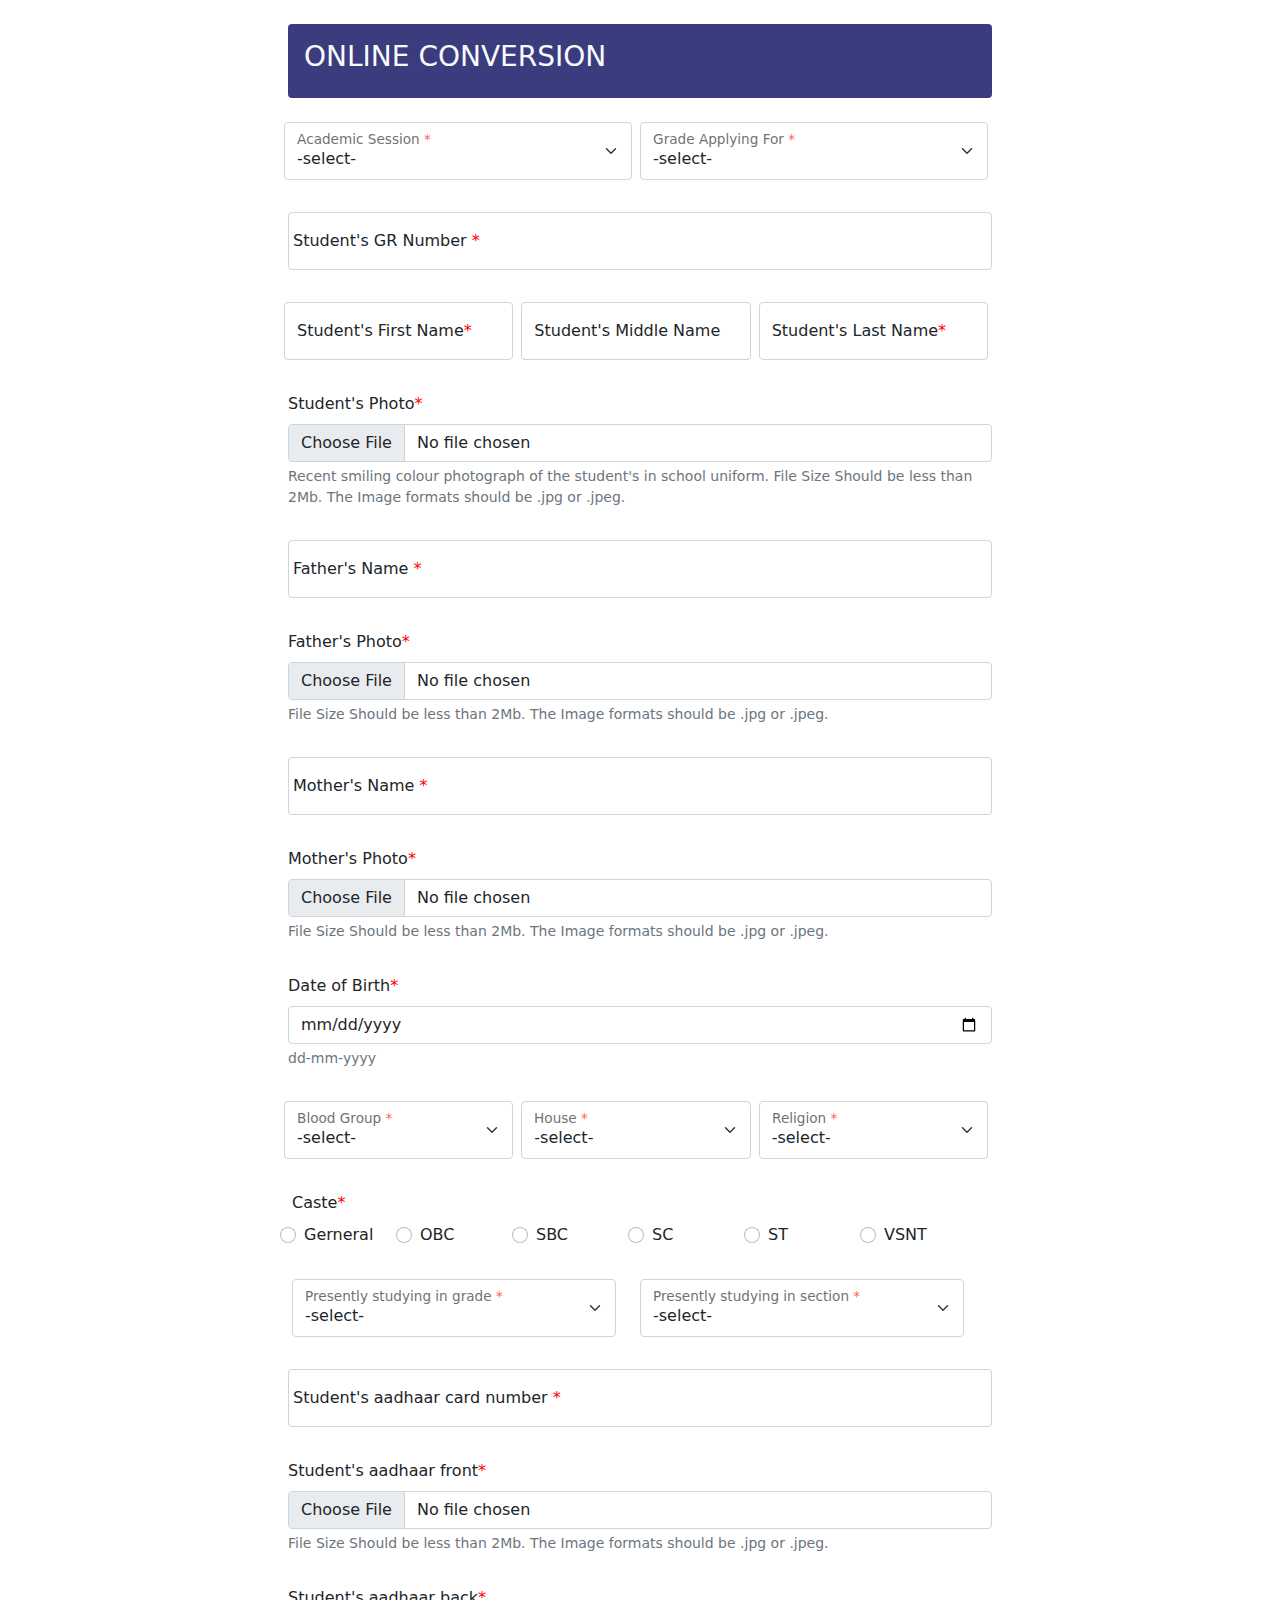
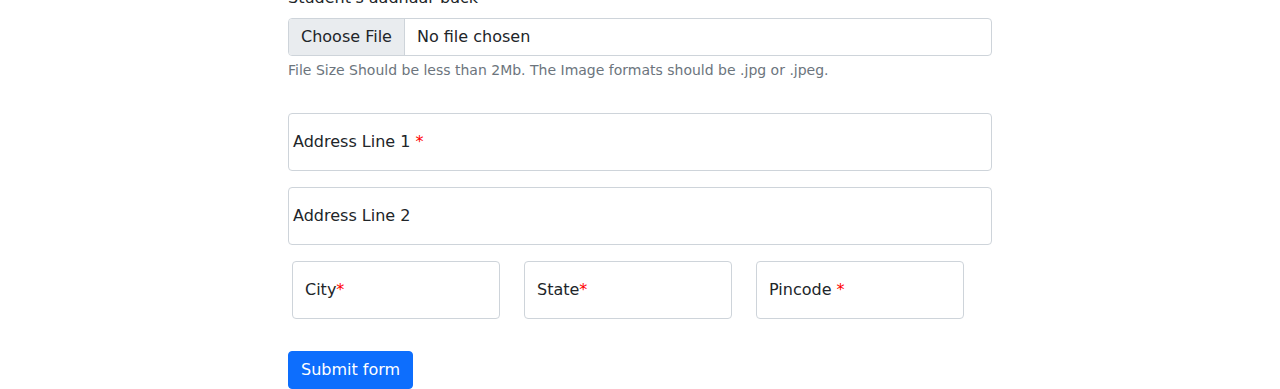
==== index.html @ 48371d83 "Update index.html" ====
<!DOCTYPE html>
<html lang="en">
  <head>
    <meta charset="UTF-8" />
    <meta http-equiv="X-UA-Compatible" content="IE=edge" />
    <meta name="viewport" content="width=device-width, initial-scale=1.0" />
    <link href="./css/bootstrap.min.css" rel="stylesheet" />
    <link href="./css/root.css" rel="stylesheet" />
    <link href="./css/conversion.css" rel="stylesheet" />

    <title>Conversion Form</title>
  </head>
  <body>
    
      <div class="container">
<div class="mx-auto px-5" style="width: 800px">
        <div
          class="p-3 my-4 rounded text-light"
          style="background-color: var(--bs-primary)"
        >
          <h3>ONLINE CONVERSION</h3>
        </div>

        <form class="row g-3 needs-validation" novalidate>
          <div class="row g-2">
            <div class="col-md">
              <div class="form-floating mb-3">
                <select class="form-select" id="floatingSelect" required>
                  <option selected disabled value="">-select-</option>
                  <option value="2022-2023">2022-2023</option>
                  <option value="2021-2022">2021-2022</option>
                </select>
                <div class="invalid-feedback">Please select a session</div>
                <label for="floatingSelect"
                  >Academic Session <span class="required">*</span></label
                >
              </div>
            </div>

            <div class="col-md">
              <div class="form-floating mb-3">
                <select class="form-select" id="floatingSelect" required>
                  <option selected disabled value="">-select-</option>
                  <option value="2nd">2nd</option>
                  <option value="3rd">3rd</option>
                  <option value="4th">4th</option>
                  <option value="5th">5th</option>
                  <option value="6th">6th</option>
                  <option value="7th">7th</option>
                  <option value="8th">8th</option>
                  <option value="9th">9th</option>
                  <option value="10th">10th</option>
                  <option value="12th">12th</option>
                </select>
                <div class="invalid-feedback">Please select a grade</div>
                <label for="floatingSelect"
                  >Grade Applying For <span class="required">*</span></label
                >
              </div>
            </div>
          </div>

          <div class="form-floating mb-3">
            <input
              type="text"
              class="form-control"
              id="floatingInput"
              placeholder="1234"
              pattern="[0-9]+"
              minlength="4"
              maxlength="6"
              required
            />
            <div class="invalid-feedback">Please enter a GR no.</div>
            <label for="floatingInput"
              >Student's GR Number <span class="required">*</span></label
            >
          </div>

          <div class="row g-2">
            <div class="col-md">
              <div class="form-floating mb-3">
                <input
                  type="text"
                  class="form-control"
                  id="floatingInput"
                  placeholder="First Name"
                  pattern="[a-zA-Z]+"
                  minlength="3"
                  maxlength="20"
                  required
                />
                <label class="" for="floatingInput"
                  >Student's First Name<span class="required">*</span></label
                >
              </div>
            </div>
            <div class="col-md">
              <div class="form-floating mb-3">
                <input
                  type="text"
                  class="form-control"
                  id="floatingInput"
                  placeholder="Middle Name"
                />
                <label for="floatingInput">Student's Middle Name</label>
              </div>
            </div>
            <div class="col-md">
              <div class="form-floating mb-3">
                <input
                  type="text"
                  class="form-control"
                  id="floatingInput"
                  placeholder="Last Name"
                  pattern="[a-zA-Z]+"
                  minlength="3"
                  maxlength="20"
                  required
                />
                <label for="floatingInput"
                  >Student's Last Name<span class="required">*</span></label
                >
              </div>
            </div>
          </div>

          <div class="mb-3">
            <label for="formFile" class="form-label"
              >Student's Photo<span class="required">*</span></label
            >
            <input
              class="form-control"
              type="file"
              id="formFile"
              accept=".jpg,.png,.jpeg"
              required
            />
            <div class="form-text">
              Recent smiling colour photograph of the student's in school
              uniform. File Size Should be less than 2Mb. The Image formats
              should be .jpg or .jpeg.
            </div>
          </div>

          <div class="form-floating mb-3">
            <input
              type="text"
              class="form-control"
              id="floatingInput"
              placeholder="text"
              pattern="[a-zA-Z]+"
              minlength="3"
              maxlength="50"
              required
            />
            <label for="floatingInput"
              >Father's Name <span class="required">*</span></label
            >
          </div>

          <div class="mb-3">
            <label for="formFile" class="form-label"
              >Father's Photo<span class="required">*</span></label
            >
            <input
              class="form-control"
              type="file"
              id="formFile"
              accept=".jpg,.png,.jpeg"
              required
            />
            <div class="form-text">
              File Size Should be less than 2Mb. The Image formats should be
              .jpg or .jpeg.
            </div>
          </div>

          <div class="form-floating mb-3">
            <input
              type="text"
              class="form-control"
              id="floatingInput"
              placeholder="text"
              pattern="[a-zA-Z]+"
              minlength="3"
              maxlength="50"
              required
            />
            <label for="floatingInput"
              >Mother's Name <span class="required">*</span></label
            >
          </div>

          <div class="mb-3">
            <label for="formFile" class="form-label"
              >Mother's Photo<span class="required">*</span></label
            >
            <input
              class="form-control"
              type="file"
              id="formFile"
              accept=".jpg,.png,.jpeg"
              required
            />
            <div class="form-text">
              File Size Should be less than 2Mb. The Image formats should be
              .jpg or .jpeg.
            </div>
          </div>

          <div class="mb-3">
            <label for="dateofbirth" class="form-label"
              >Date of Birth<span class="required">*</span></label
            >
            <input
              class="form-control"
              type="date"
              id="dateofbirth"
              min="2003-01-01"
              max="2020-12-31"
              required
            />
            <div class="form-text">dd-mm-yyyy</div>
          </div>
          <div class="row g-2">
            <div class="col-md">
              <div class="form-floating mb-3">
                <select class="form-select" id="floatingSelect" required>
                  <option selected disabled value="">-select-</option>
                  <option value="A+">A+</option>
                  <option value="B+">B+</option>
                  <option value="A-">A-</option>
                  <option value="B-">B-</option>
                  <option value="AB+">AB+</option>
                  <option value="AB-">AB-</option>
                  <option value="ABO">ABO</option>
                  <option value="O+">O+</option>
                  <option value="O-">O-</option>
                  <option value="Mumbai Blood Group">Mumbai Blood Group</option>
                  <option value="A1B+VE">A1B+VE</option>
                  <option value="A1+">A1+</option>
                  <option value="A1-">A1-</option>
                  <option value="A2B+VE">A2B+VE</option>
                  <option value="A2+">A2+</option>
                  <option value="AB">AB RH+</option>
                  <option value="RH+">O RH+</option>
                  <option value="ABO">AB</option>
                  <option value="ABO">A+VE</option>
                  <option value="ABO">A1B-VE</option>
                  <option value="ABO">B</option>
                  <option value="ABO">B+VE</option>
                  <option value="ABO">B-VE</option>
                  <option value="ABO">O+VE</option>
                </select>
                <div class="invalid-feedback">Please select a blood group</div>
                <label for="floatingSelect"
                  >Blood Group <span class="required">*</span></label
                >
              </div>
            </div>

            <div class="col-md">
              <div class="form-floating mb-3">
                <select class="form-select" id="floatingSelect" required>
                  <option selected disabled value="">-select-</option>
                  <option value="BHAIRAV (Yellow)">BHAIRAV (Yellow)</option>
                  <option value="HINDOL (Red)">HINDOL (Red)</option>
                  <option value="MALHAR (Green)">MALHAR (Green)</option>
                  <option value="MALKAUNS (Blue)">MALKAUNS (Blue)</option>
                </select>
                <div class="invalid-feedback">Please select a house</div>
                <label for="floatingSelect"
                  >House <span class="required">*</span></label
                >
              </div>
            </div>

            <div class="col-md">
              <div class="form-floating mb-3">
                <select class="form-select" id="floatingSelect" required>
                  <option selected disabled value="">-select-</option>
                  <option value="Hinduism">Hinduism</option>
                  <option value="Islam">Islam</option>
                  <option value="Christianity">Christianity</option>
                  <option value="Sikhism">Sikhism</option>
                  <option value="Buddhism">Buddhism</option>
                  <option value="Jainism">Jainism</option>
                  <option value="Others">Others</option>
                </select>
                <div class="invalid-feedback">Please select a religion</div>
                <label for="floatingSelect"
                  >Religion <span class="required">*</span></label
                >
              </div>
            </div>
          </div>

          <div class="row my-3">
            <label for="dateofbirth" class="form-label"
              >Caste<span class="required">*</span></label
            >
            <div class="col-md form-check mb-3">
              <input
                type="radio"
                class="form-check-input"
                id="validationFormCheck2"
                name="radio-stacked"
                required
              />
              <label class="form-check-label" for="validationFormCheck2"
                >Gerneral</label
              >
              <div class="invalid-feedback">Please select a caste</div>
            </div>
            <div class="col-md form-check">
              <input
                type="radio"
                class="form-check-input"
                id="validationFormCheck2"
                name="radio-stacked"
                required
              />
              <label class="form-check-label" for="validationFormCheck2"
                >OBC</label
              >
            </div>
            <div class="col-md form-check">
              <input
                type="radio"
                class="form-check-input"
                id="validationFormCheck2"
                name="radio-stacked"
                required
              />
              <label class="form-check-label" for="validationFormCheck2"
                >SBC</label
              >
            </div>
            <div class="col-md form-check">
              <input
                type="radio"
                class="form-check-input"
                id="validationFormCheck2"
                name="radio-stacked"
                required
              />
              <label class="form-check-label" for="validationFormCheck2"
                >SC</label
              >
            </div>
            <div class="col-md form-check">
              <input
                type="radio"
                class="form-check-input"
                id="validationFormCheck2"
                name="radio-stacked"
                required
              />
              <label class="form-check-label" for="validationFormCheck2"
                >ST</label
              >
            </div>
            <div class="col-md form-check">
              <input
                type="radio"
                class="form-check-input"
                id="validationFormCheck3"
                name="radio-stacked"
                required
              />
              <label class="form-check-label" for="validationFormCheck3"
                >VSNT</label
              >
            </div>
          </div>

          <div class="row">
            <div class="col-md">
              <div class="form-floating mb-3">
                <select class="form-select" id="floatingSelect" required>
                  <option selected disabled value="">-select-</option>
                  <option value="1st">1st</option>
                  <option value="2nd">2nd</option>
                  <option value="3rd">3rd</option>
                  <option value="4th">4th</option>
                  <option value="5th">5th</option>
                  <option value="6th">6th</option>
                  <option value="7th">7th</option>
                  <option value="8th">8th</option>
                  <option value="9th">9th</option>
                  <option value="11th">11th</option>
                </select>
                <div class="invalid-feedback">Please select a grade</div>
                <label for="floatingSelect"
                  >Presently studying in grade
                  <span class="required">*</span></label
                >
              </div>
            </div>

            <div class="col-md">
              <div class="form-floating mb-3">
                <select class="form-select" id="floatingSelect" required>
                  <option selected disabled value="">-select-</option>
                  <option value="A">A</option>
                  <option value="B">B</option>
                  <option value="C">C</option>
                  <option value="D">D</option>
                </select>
                <div class="invalid-feedback">Please select a section</div>
                <label for="floatingSelect"
                  >Presently studying in section
                  <span class="required">*</span></label
                >
              </div>
            </div>
          </div>

          <div class="form-floating mb-3">
            <input
              type="text"
              class="form-control"
              id="floatingInput"
              placeholder="1234"
              pattern="[0-9]+"
              minlength="12"
              maxlength="12"
              required
            />
            <div class="invalid-feedback">Please enter a aadhaar card no.</div>
            <label for="floatingInput"
              >Student's aadhaar card number
              <span class="required">*</span></label
            >
          </div>

          <div class="mb-3">
            <label for="formFile" class="form-label"
              >Student's aadhaar front<span class="required">*</span></label
            >
            <input
              class="form-control"
              type="file"
              id="formFile"
              accept=".jpg,.png,.jpeg"
              required
            />
            <div class="form-text">
              File Size Should be less than 2Mb. The Image formats should be
              .jpg or .jpeg.
            </div>
          </div>

          <div class="mb-3">
            <label for="formFile" class="form-label"
              >Student's aadhaar back<span class="required">*</span></label
            >
            <input
              class="form-control"
              type="file"
              id="formFile"
              accept=".jpg,.png,.jpeg"
              required
            />
            <div class="form-text">
              File Size Should be less than 2Mb. The Image formats should be
              .jpg or .jpeg.
            </div>
          </div>

          <div class="form-floating">
            <input
              type="text"
              class="form-control"
              id="floatingInput"
              placeholder="1234"
              required
            />
            <div class="invalid-feedback">Enter Address Line 1</div>
            <label for="floatingInput"
              >Address Line 1 <span class="required">*</span></label
            >
          </div>

          <div class="form-floating mb-3">
            <input
              type="text"
              class="form-control"
              id="floatingInput"
              placeholder="1234"
            />
            <label for="floatingInput">Address Line 2</label>
          </div>

          <div class="row">
            <div class="col-md">
              <div class="form-floating">
                <input
                  type="text"
                  class="form-control"
                  id="floatingInput"
                  placeholder="1234"
                  required
                />
                <div class="invalid-feedback">Please enter city name</div>
                <label for="floatingInput"
                  >City<span class="required">*</span></label
                >
              </div>
            </div>
            <div class="col-md">
              <div class="form-floating">
                <input
                  type="text"
                  class="form-control"
                  id="floatingInput"
                  placeholder="1234"
                  required
                />
                <div class="invalid-feedback">Select a State</div>
                <label for="floatingInput"
                  >State<span class="required">*</span></label
                >
              </div>
            </div>
            <div class="col-md">
              <div class="form-floating mb-3">
                <input
                  type="text"
                  class="form-control"
                  id="floatingInput"
                  placeholder="1234"
                  pattern="[0-9]+"
                  minlength="5"
                  maxlength="5"
                  required
                />
                <div class="invalid-feedback">Please enter pincode</div>
                <label for="floatingInput"
                  >Pincode <span class="required">*</span></label
                >
              </div>
            </div>
          </div>

          <div class="col-12">
            <button class="btn btn-primary" type="submit">Submit form</button>
          </div>
        </form>

        <!-- End Container -->
      </div>
    </div>
    <script src="js/bootstrap.bundle.min.js"></script>
    <script src="js/validate.js"></script>
  </body>
</html>
---- css/root.css ----
:root {
  --bs-primary: #3b3c7e;
  --bs-text: #3b3b3b;
  --bs-secondary: #6c757d;
  --bs-success: #198754;
  --bs-info: #0dcaf0;
  --bs-warning: #ffc107;
  --bs-danger: #dc3545;
  --bs-light: #f8f9fa;
  --bs-dark: #212529;
  --bs-font-sans-serif: system-ui, -apple-system, 'Segoe UI', Roboto,
    'Helvetica Neue', Arial, 'Noto Sans', 'Liberation Sans', sans-serif,
    'Apple Color Emoji', 'Segoe UI Emoji', 'Segoe UI Symbol', 'Noto Color Emoji';
  --bs-font-monospace: SFMono-Regular, Menlo, Monaco, Consolas,
    'Liberation Mono', 'Courier New', monospace;
  --bs-gradient: linear-gradient(
    180deg,
    rgba(255, 255, 255, 0.15),
    rgba(255, 255, 255, 0)
  );
}
---- css/conversion.css ----
h1 {
  color: var(--bs-text);
}

.required {
  color: #ff0000;
}
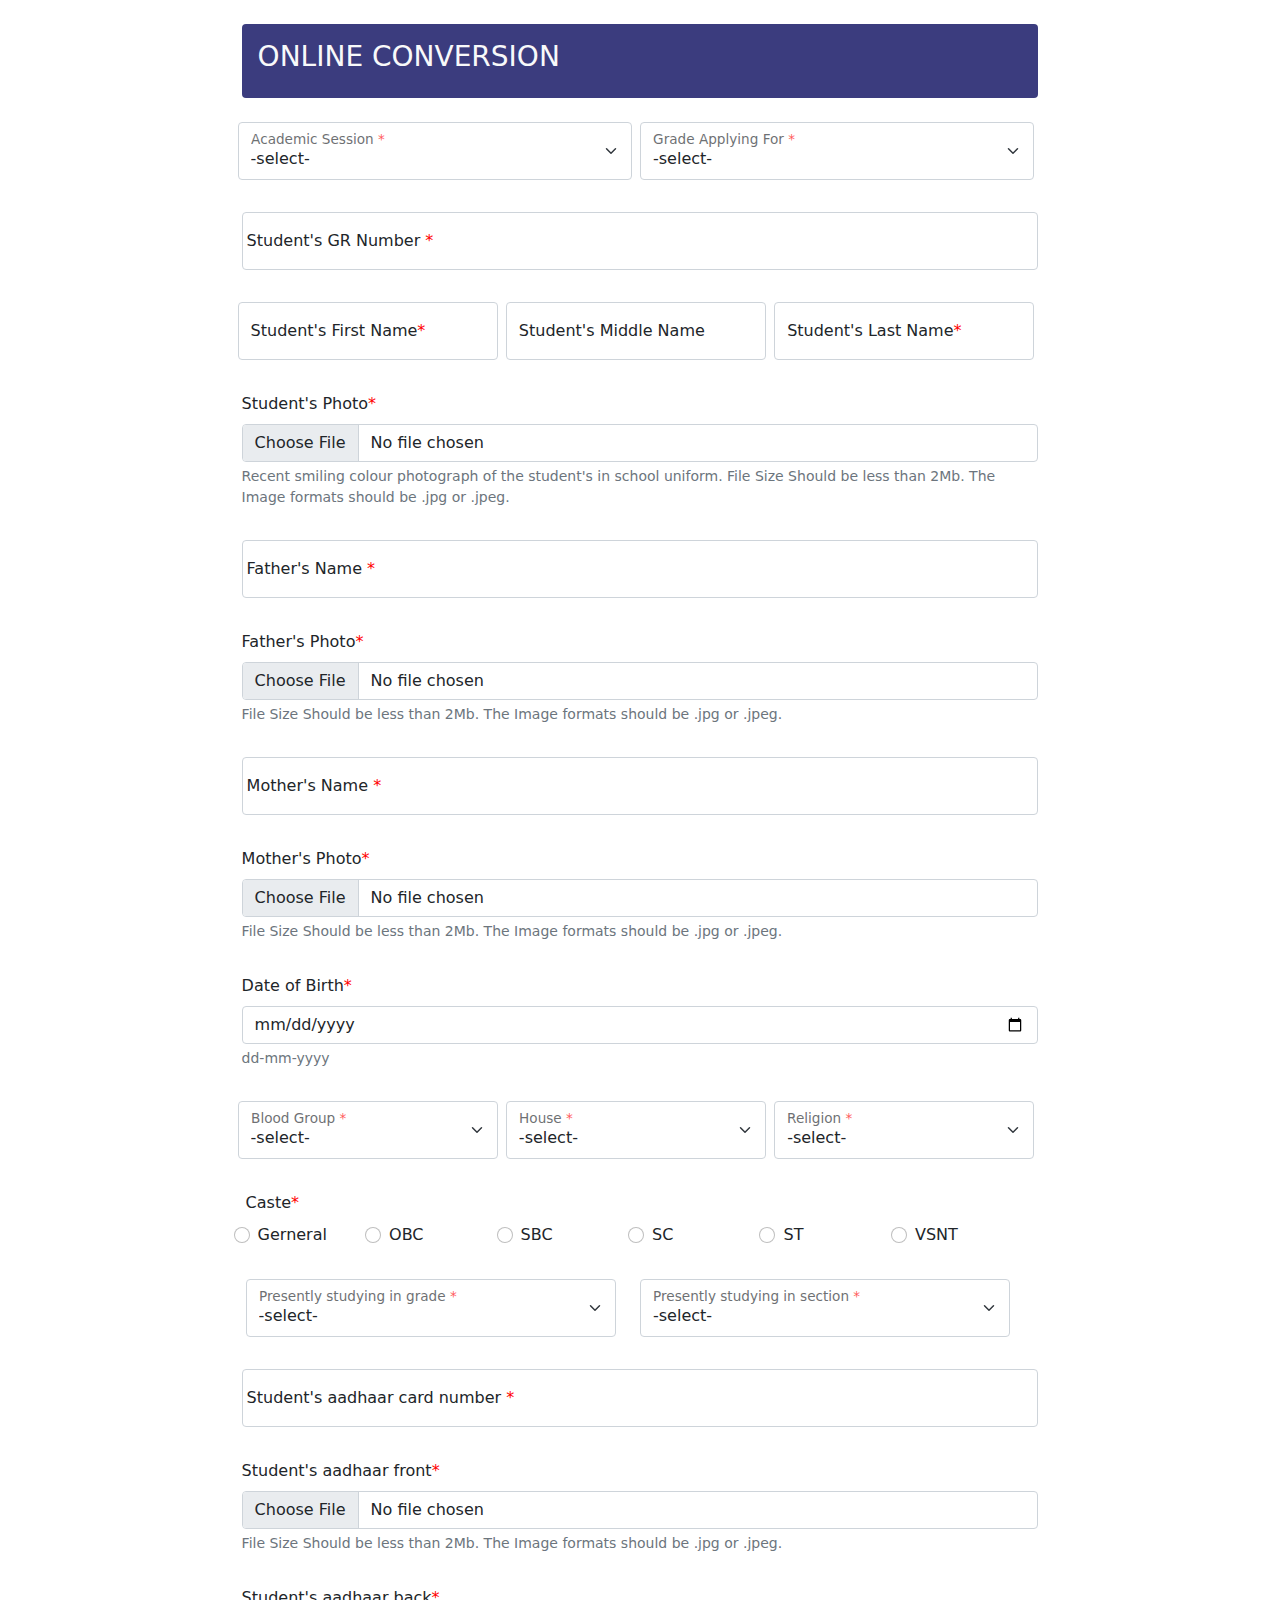
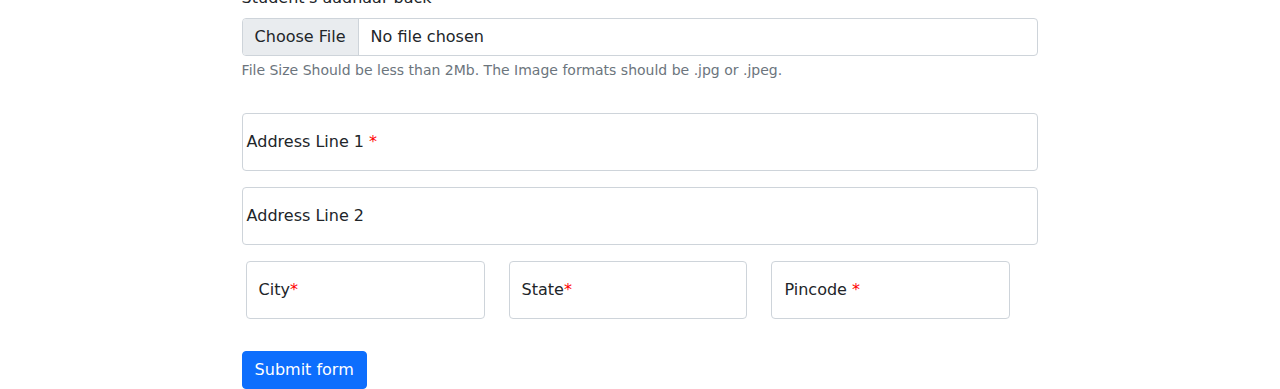
==== commit e084fc3e: "Update index.html" ====
--- a/index.html
+++ b/index.html
@@ -13,7 +13,7 @@
   <body>
     
       <div class="container">
-<div class="mx-auto px-5" style="width: 800px">
+<div class="mx-auto px-5" style="width: 80%">
         <div
           class="p-3 my-4 rounded text-light"
           style="background-color: var(--bs-primary)"
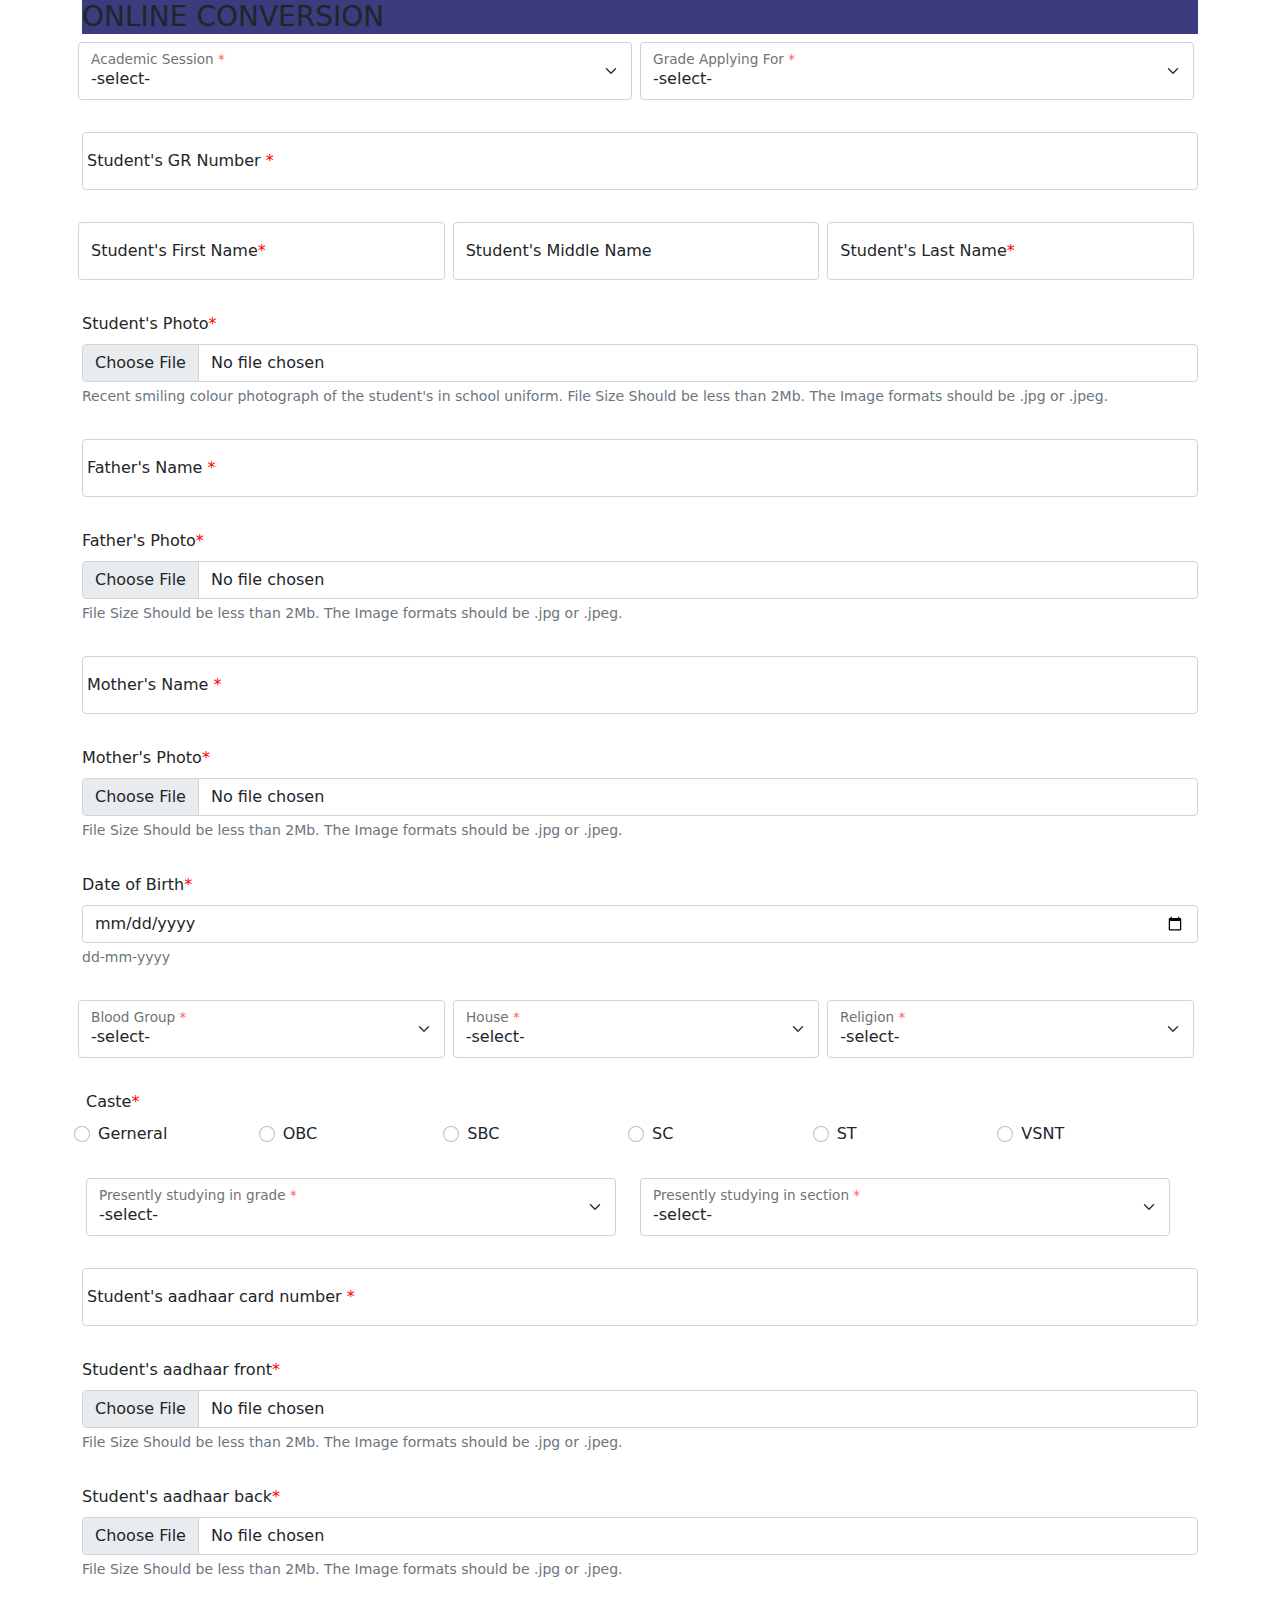
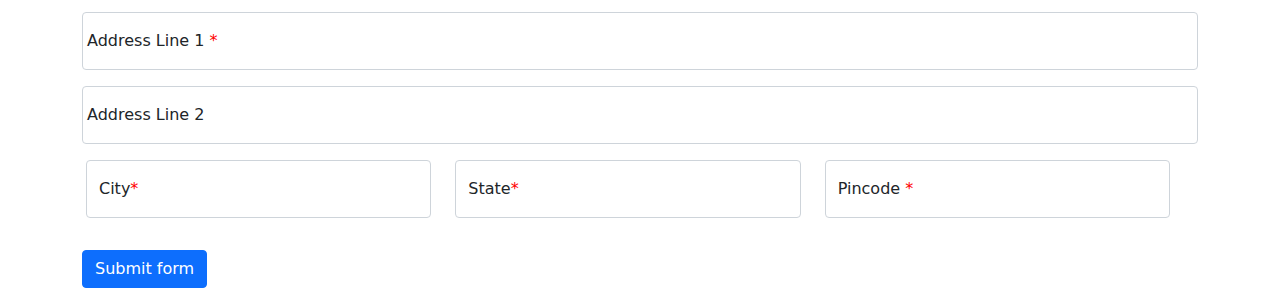
==== commit 77a51799: "Update index.html" ====
--- a/index.html
+++ b/index.html
@@ -13,7 +13,7 @@
   <body>
     
       <div class="container">
-<div class="mx-auto px-5" style="width: 80%">
+<div class="mx-auto>
         <div
           class="p-3 my-4 rounded text-light"
           style="background-color: var(--bs-primary)"
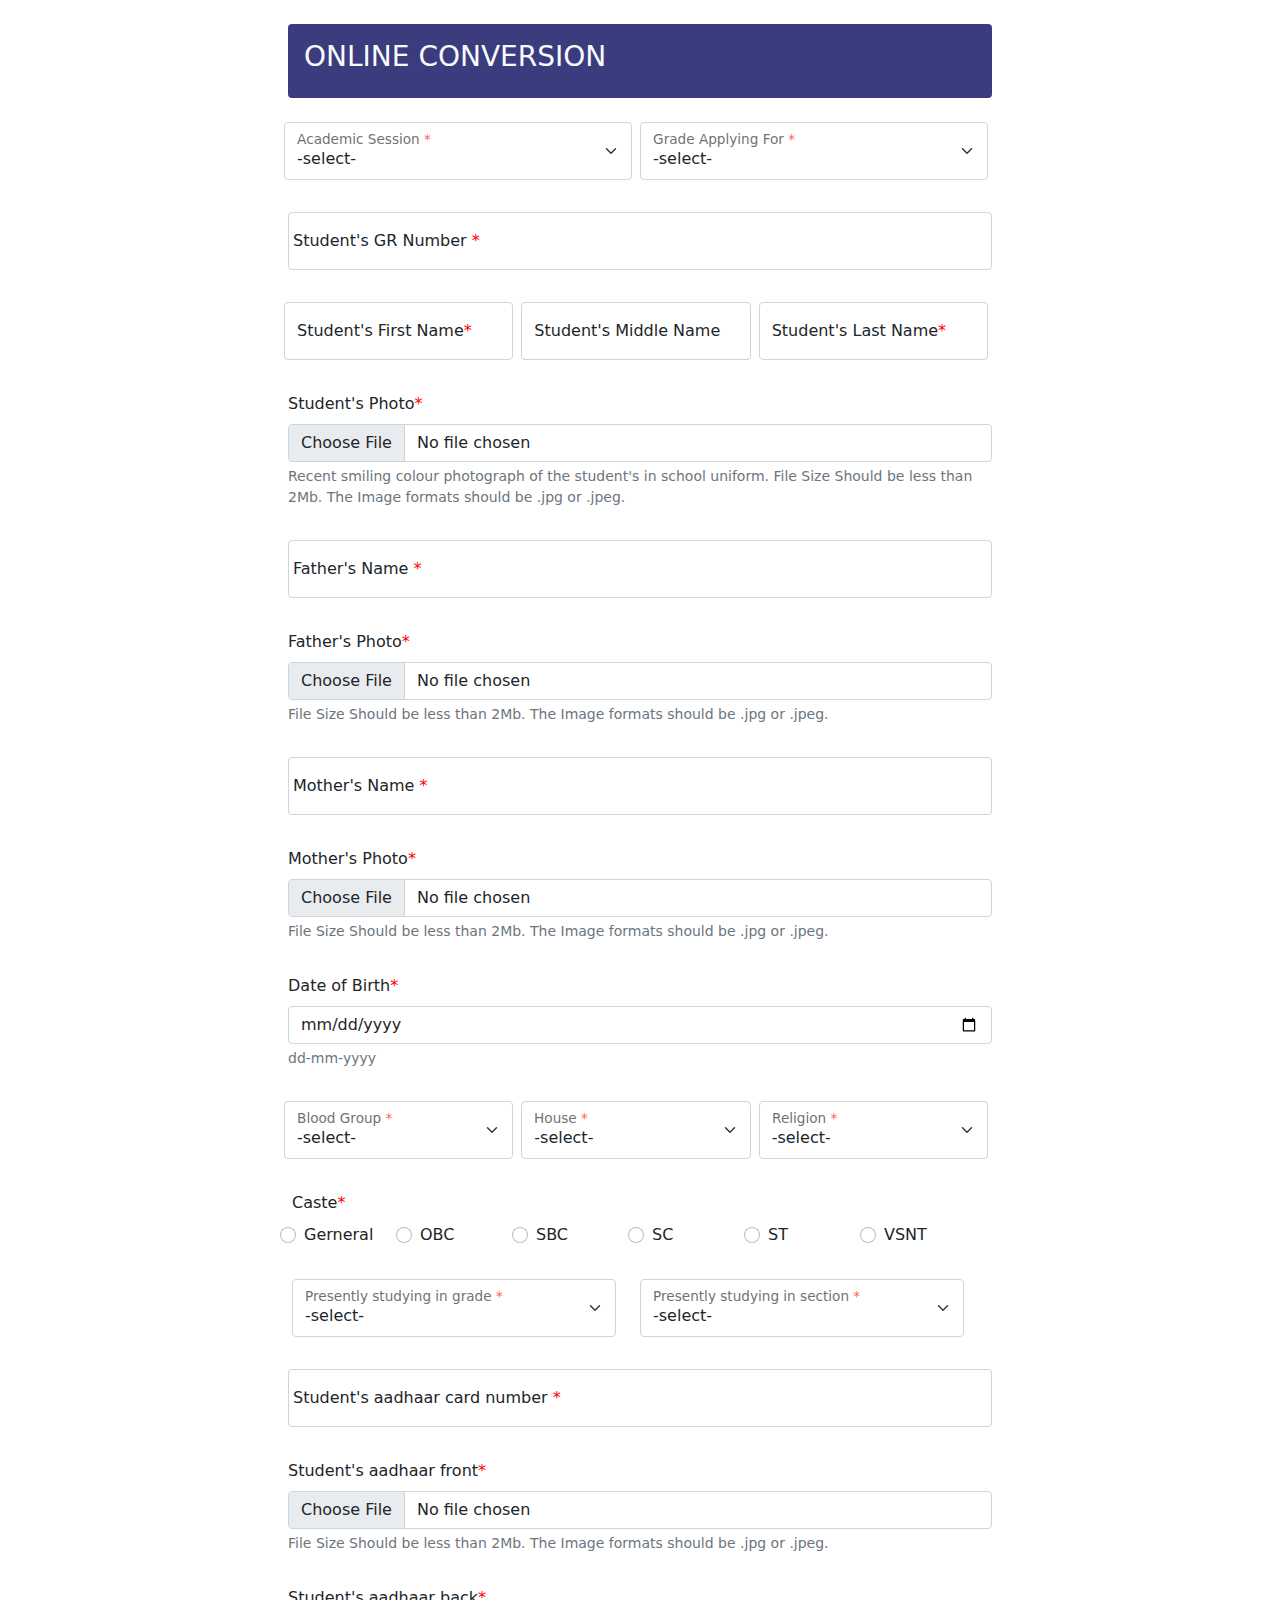
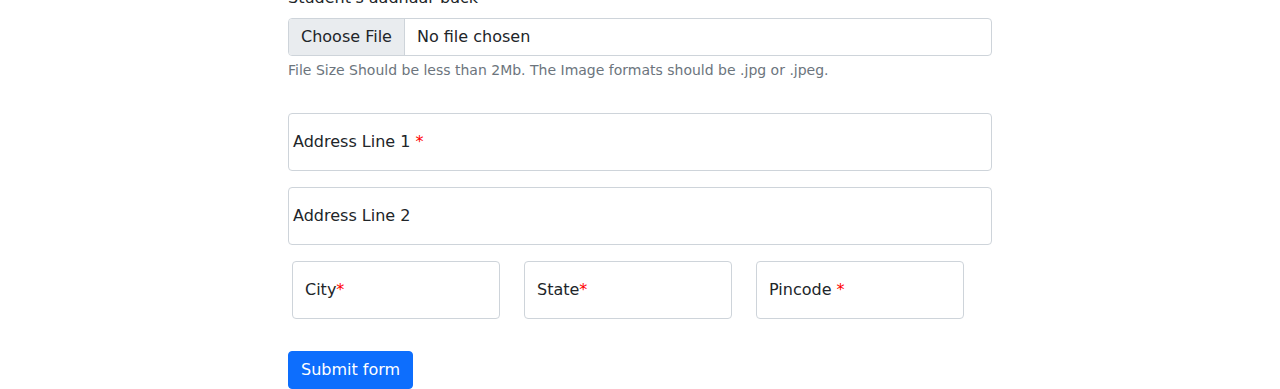
==== commit 3698c7e6: "Update index.html" ====
--- a/index.html
+++ b/index.html
@@ -13,7 +13,7 @@
   <body>
     
       <div class="container">
-<div class="mx-auto>
+<div class="mx-auto px-5" style="width: 800px">
         <div
           class="p-3 my-4 rounded text-light"
           style="background-color: var(--bs-primary)"
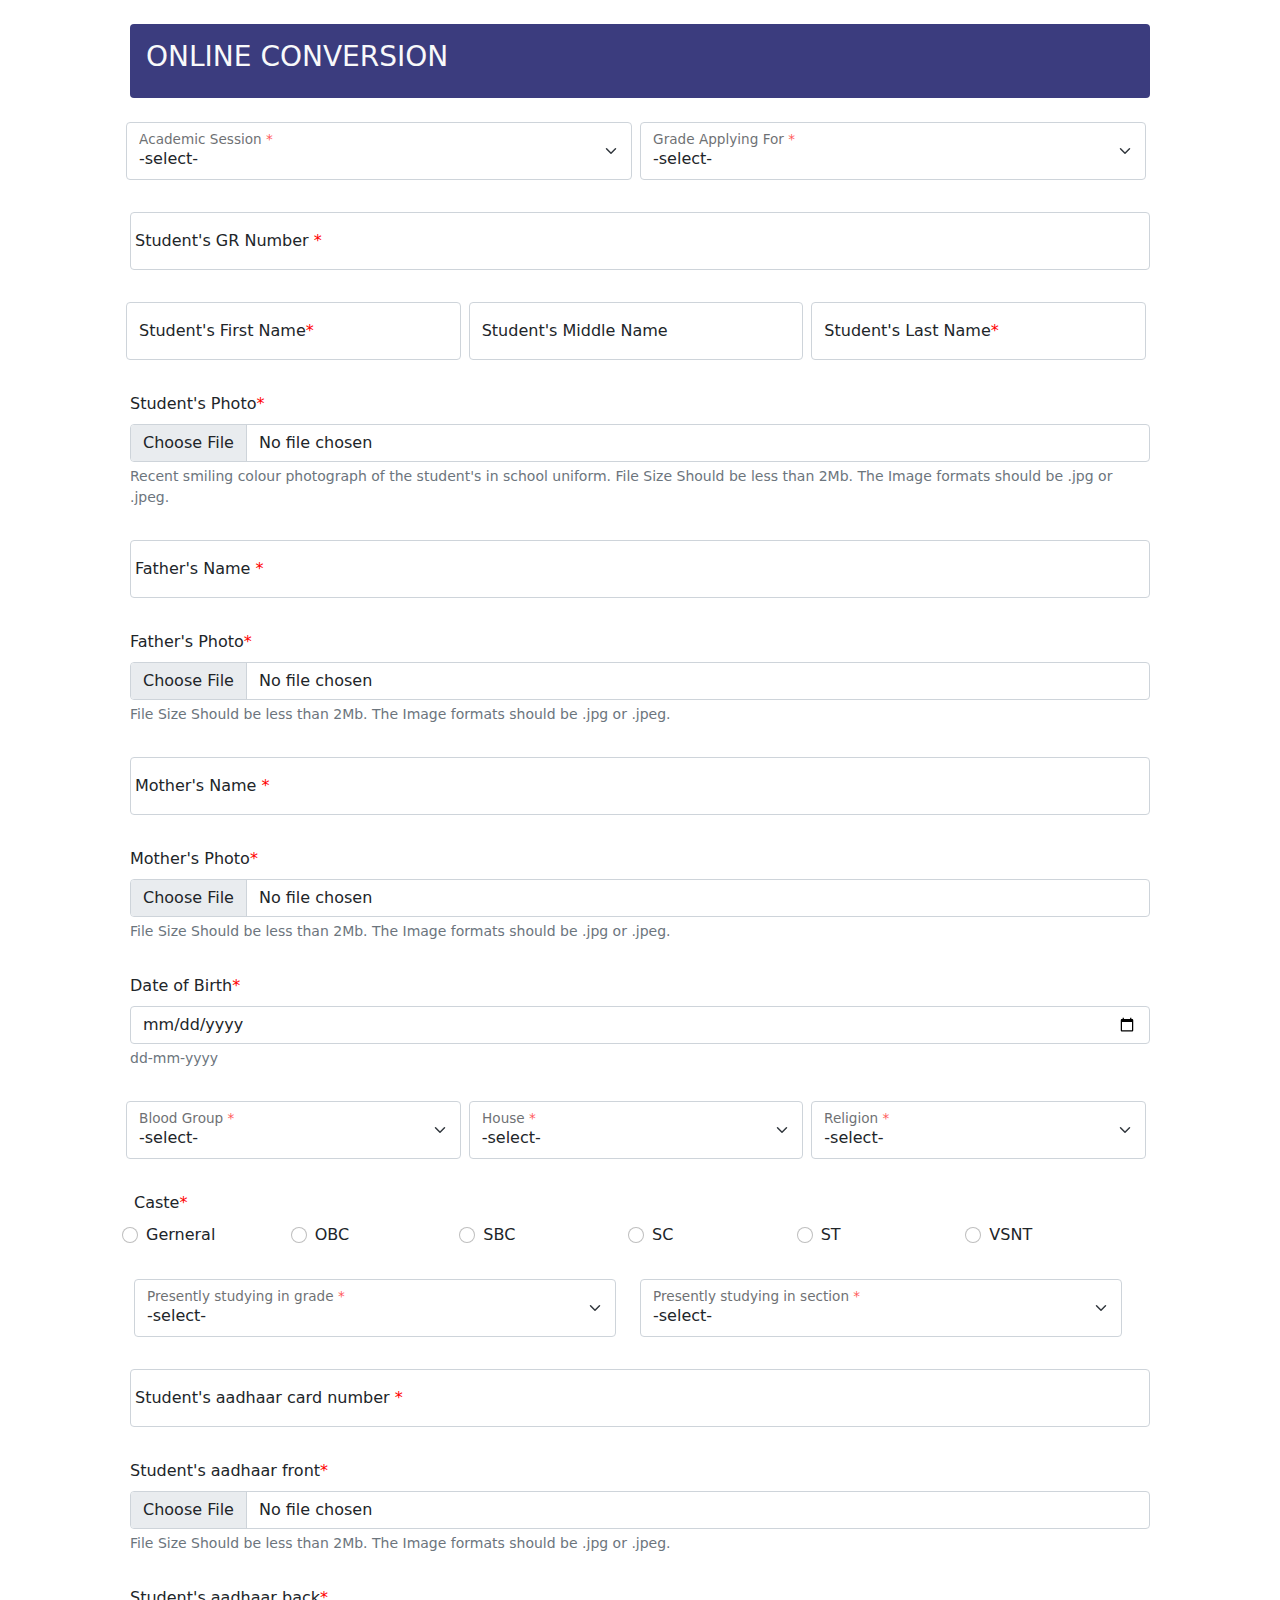
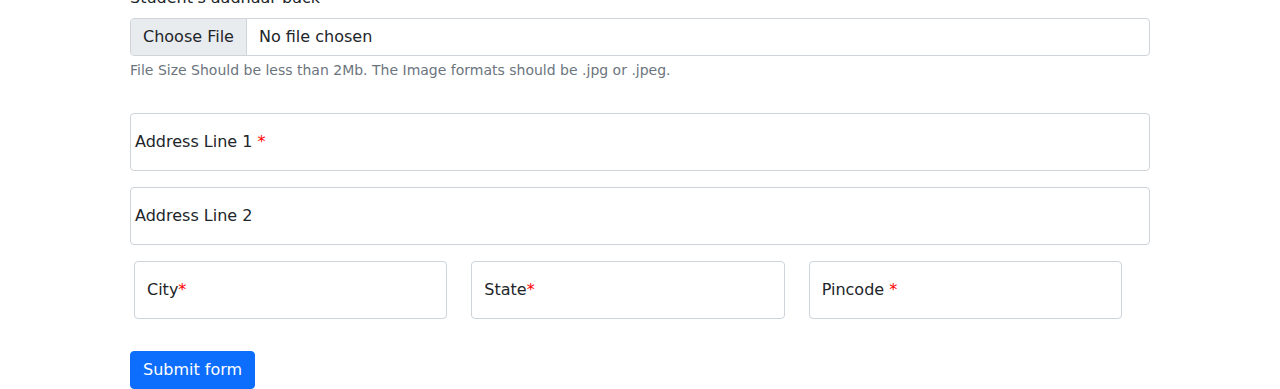
==== commit 52a4794b: "Update index.html" ====
--- a/index.html
+++ b/index.html
@@ -13,7 +13,7 @@
   <body>
     
       <div class="container">
-<div class="mx-auto px-5" style="width: 800px">
+<div class="px-5">
         <div
           class="p-3 my-4 rounded text-light"
           style="background-color: var(--bs-primary)"
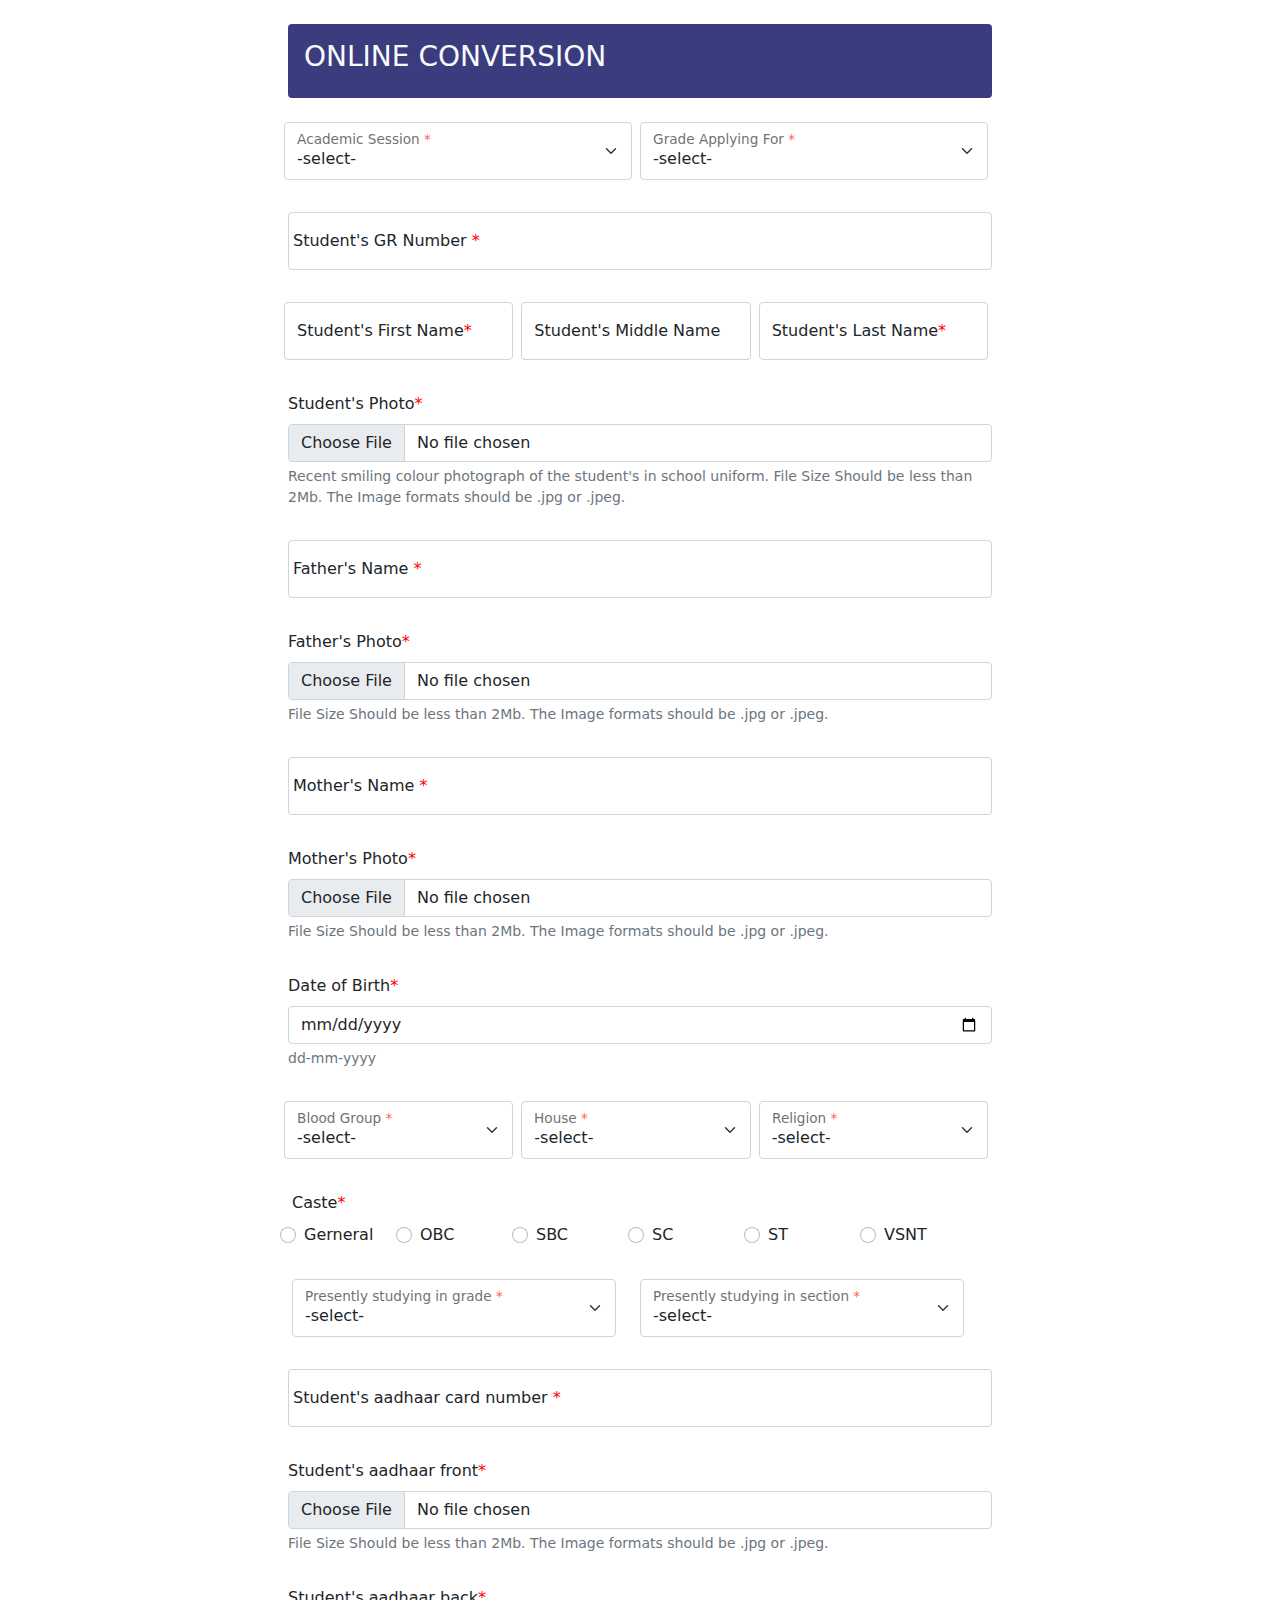
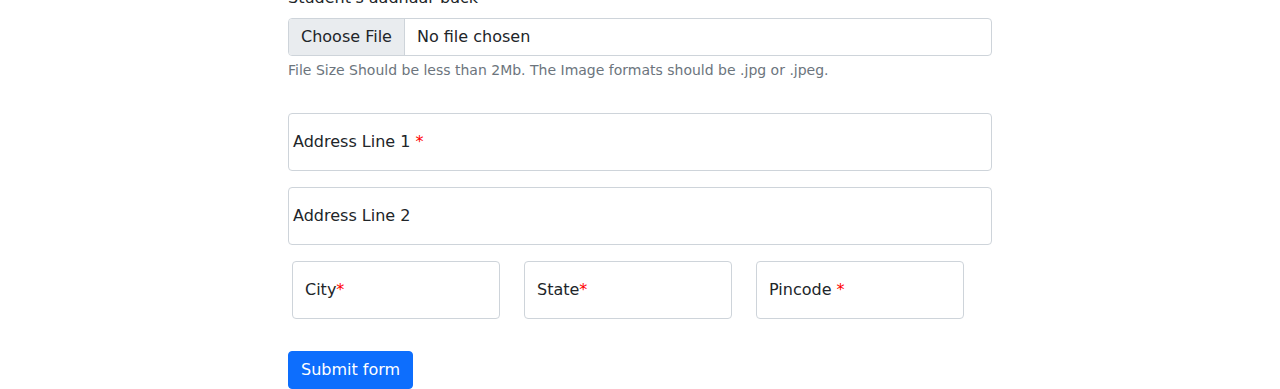
==== commit 2b432913: "Update index.html" ====
--- a/index.html
+++ b/index.html
@@ -1,558 +1,339 @@
 <!DOCTYPE html>
 <html lang="en">
-  <head>
-    <meta charset="UTF-8" />
-    <meta http-equiv="X-UA-Compatible" content="IE=edge" />
-    <meta name="viewport" content="width=device-width, initial-scale=1.0" />
-    <link href="./css/bootstrap.min.css" rel="stylesheet" />
-    <link href="./css/root.css" rel="stylesheet" />
-    <link href="./css/conversion.css" rel="stylesheet" />
-
-    <title>Conversion Form</title>
-  </head>
-  <body>
-    
-      <div class="container">
-<div class="px-5">
-        <div
-          class="p-3 my-4 rounded text-light"
-          style="background-color: var(--bs-primary)"
-        >
-          <h3>ONLINE CONVERSION</h3>
-        </div>
-
-        <form class="row g-3 needs-validation" novalidate>
-          <div class="row g-2">
-            <div class="col-md">
-              <div class="form-floating mb-3">
-                <select class="form-select" id="floatingSelect" required>
-                  <option selected disabled value="">-select-</option>
-                  <option value="2022-2023">2022-2023</option>
-                  <option value="2021-2022">2021-2022</option>
-                </select>
-                <div class="invalid-feedback">Please select a session</div>
-                <label for="floatingSelect"
-                  >Academic Session <span class="required">*</span></label
-                >
-              </div>
-            </div>
-
-            <div class="col-md">
-              <div class="form-floating mb-3">
-                <select class="form-select" id="floatingSelect" required>
-                  <option selected disabled value="">-select-</option>
-                  <option value="2nd">2nd</option>
-                  <option value="3rd">3rd</option>
-                  <option value="4th">4th</option>
-                  <option value="5th">5th</option>
-                  <option value="6th">6th</option>
-                  <option value="7th">7th</option>
-                  <option value="8th">8th</option>
-                  <option value="9th">9th</option>
-                  <option value="10th">10th</option>
-                  <option value="12th">12th</option>
-                </select>
-                <div class="invalid-feedback">Please select a grade</div>
-                <label for="floatingSelect"
-                  >Grade Applying For <span class="required">*</span></label
-                >
-              </div>
-            </div>
-          </div>
-
-          <div class="form-floating mb-3">
-            <input
-              type="text"
-              class="form-control"
-              id="floatingInput"
-              placeholder="1234"
-              pattern="[0-9]+"
-              minlength="4"
-              maxlength="6"
-              required
-            />
-            <div class="invalid-feedback">Please enter a GR no.</div>
-            <label for="floatingInput"
-              >Student's GR Number <span class="required">*</span></label
-            >
-          </div>
-
-          <div class="row g-2">
-            <div class="col-md">
-              <div class="form-floating mb-3">
-                <input
-                  type="text"
-                  class="form-control"
-                  id="floatingInput"
-                  placeholder="First Name"
-                  pattern="[a-zA-Z]+"
-                  minlength="3"
-                  maxlength="20"
-                  required
-                />
-                <label class="" for="floatingInput"
-                  >Student's First Name<span class="required">*</span></label
-                >
-              </div>
-            </div>
-            <div class="col-md">
-              <div class="form-floating mb-3">
-                <input
-                  type="text"
-                  class="form-control"
-                  id="floatingInput"
-                  placeholder="Middle Name"
-                />
-                <label for="floatingInput">Student's Middle Name</label>
-              </div>
-            </div>
-            <div class="col-md">
-              <div class="form-floating mb-3">
-                <input
-                  type="text"
-                  class="form-control"
-                  id="floatingInput"
-                  placeholder="Last Name"
-                  pattern="[a-zA-Z]+"
-                  minlength="3"
-                  maxlength="20"
-                  required
-                />
-                <label for="floatingInput"
-                  >Student's Last Name<span class="required">*</span></label
-                >
-              </div>
-            </div>
-          </div>
-
-          <div class="mb-3">
-            <label for="formFile" class="form-label"
-              >Student's Photo<span class="required">*</span></label
-            >
-            <input
-              class="form-control"
-              type="file"
-              id="formFile"
-              accept=".jpg,.png,.jpeg"
-              required
-            />
-            <div class="form-text">
-              Recent smiling colour photograph of the student's in school
-              uniform. File Size Should be less than 2Mb. The Image formats
-              should be .jpg or .jpeg.
-            </div>
-          </div>
-
-          <div class="form-floating mb-3">
-            <input
-              type="text"
-              class="form-control"
-              id="floatingInput"
-              placeholder="text"
-              pattern="[a-zA-Z]+"
-              minlength="3"
-              maxlength="50"
-              required
-            />
-            <label for="floatingInput"
-              >Father's Name <span class="required">*</span></label
-            >
-          </div>
-
-          <div class="mb-3">
-            <label for="formFile" class="form-label"
-              >Father's Photo<span class="required">*</span></label
-            >
-            <input
-              class="form-control"
-              type="file"
-              id="formFile"
-              accept=".jpg,.png,.jpeg"
-              required
-            />
-            <div class="form-text">
-              File Size Should be less than 2Mb. The Image formats should be
-              .jpg or .jpeg.
-            </div>
-          </div>
-
-          <div class="form-floating mb-3">
-            <input
-              type="text"
-              class="form-control"
-              id="floatingInput"
-              placeholder="text"
-              pattern="[a-zA-Z]+"
-              minlength="3"
-              maxlength="50"
-              required
-            />
-            <label for="floatingInput"
-              >Mother's Name <span class="required">*</span></label
-            >
-          </div>
-
-          <div class="mb-3">
-            <label for="formFile" class="form-label"
-              >Mother's Photo<span class="required">*</span></label
-            >
-            <input
-              class="form-control"
-              type="file"
-              id="formFile"
-              accept=".jpg,.png,.jpeg"
-              required
-            />
-            <div class="form-text">
-              File Size Should be less than 2Mb. The Image formats should be
-              .jpg or .jpeg.
-            </div>
-          </div>
-
-          <div class="mb-3">
-            <label for="dateofbirth" class="form-label"
-              >Date of Birth<span class="required">*</span></label
-            >
-            <input
-              class="form-control"
-              type="date"
-              id="dateofbirth"
-              min="2003-01-01"
-              max="2020-12-31"
-              required
-            />
-            <div class="form-text">dd-mm-yyyy</div>
-          </div>
-          <div class="row g-2">
-            <div class="col-md">
-              <div class="form-floating mb-3">
-                <select class="form-select" id="floatingSelect" required>
-                  <option selected disabled value="">-select-</option>
-                  <option value="A+">A+</option>
-                  <option value="B+">B+</option>
-                  <option value="A-">A-</option>
-                  <option value="B-">B-</option>
-                  <option value="AB+">AB+</option>
-                  <option value="AB-">AB-</option>
-                  <option value="ABO">ABO</option>
-                  <option value="O+">O+</option>
-                  <option value="O-">O-</option>
-                  <option value="Mumbai Blood Group">Mumbai Blood Group</option>
-                  <option value="A1B+VE">A1B+VE</option>
-                  <option value="A1+">A1+</option>
-                  <option value="A1-">A1-</option>
-                  <option value="A2B+VE">A2B+VE</option>
-                  <option value="A2+">A2+</option>
-                  <option value="AB">AB RH+</option>
-                  <option value="RH+">O RH+</option>
-                  <option value="ABO">AB</option>
-                  <option value="ABO">A+VE</option>
-                  <option value="ABO">A1B-VE</option>
-                  <option value="ABO">B</option>
-                  <option value="ABO">B+VE</option>
-                  <option value="ABO">B-VE</option>
-                  <option value="ABO">O+VE</option>
-                </select>
-                <div class="invalid-feedback">Please select a blood group</div>
-                <label for="floatingSelect"
-                  >Blood Group <span class="required">*</span></label
-                >
-              </div>
-            </div>
-
-            <div class="col-md">
-              <div class="form-floating mb-3">
-                <select class="form-select" id="floatingSelect" required>
-                  <option selected disabled value="">-select-</option>
-                  <option value="BHAIRAV (Yellow)">BHAIRAV (Yellow)</option>
-                  <option value="HINDOL (Red)">HINDOL (Red)</option>
-                  <option value="MALHAR (Green)">MALHAR (Green)</option>
-                  <option value="MALKAUNS (Blue)">MALKAUNS (Blue)</option>
-                </select>
-                <div class="invalid-feedback">Please select a house</div>
-                <label for="floatingSelect"
-                  >House <span class="required">*</span></label
-                >
-              </div>
-            </div>
-
-            <div class="col-md">
-              <div class="form-floating mb-3">
-                <select class="form-select" id="floatingSelect" required>
-                  <option selected disabled value="">-select-</option>
-                  <option value="Hinduism">Hinduism</option>
-                  <option value="Islam">Islam</option>
-                  <option value="Christianity">Christianity</option>
-                  <option value="Sikhism">Sikhism</option>
-                  <option value="Buddhism">Buddhism</option>
-                  <option value="Jainism">Jainism</option>
-                  <option value="Others">Others</option>
-                </select>
-                <div class="invalid-feedback">Please select a religion</div>
-                <label for="floatingSelect"
-                  >Religion <span class="required">*</span></label
-                >
-              </div>
-            </div>
-          </div>
-
-          <div class="row my-3">
-            <label for="dateofbirth" class="form-label"
-              >Caste<span class="required">*</span></label
-            >
-            <div class="col-md form-check mb-3">
-              <input
-                type="radio"
-                class="form-check-input"
-                id="validationFormCheck2"
-                name="radio-stacked"
-                required
-              />
-              <label class="form-check-label" for="validationFormCheck2"
-                >Gerneral</label
-              >
-              <div class="invalid-feedback">Please select a caste</div>
-            </div>
-            <div class="col-md form-check">
-              <input
-                type="radio"
-                class="form-check-input"
-                id="validationFormCheck2"
-                name="radio-stacked"
-                required
-              />
-              <label class="form-check-label" for="validationFormCheck2"
-                >OBC</label
-              >
-            </div>
-            <div class="col-md form-check">
-              <input
-                type="radio"
-                class="form-check-input"
-                id="validationFormCheck2"
-                name="radio-stacked"
-                required
-              />
-              <label class="form-check-label" for="validationFormCheck2"
-                >SBC</label
-              >
-            </div>
-            <div class="col-md form-check">
-              <input
-                type="radio"
-                class="form-check-input"
-                id="validationFormCheck2"
-                name="radio-stacked"
-                required
-              />
-              <label class="form-check-label" for="validationFormCheck2"
-                >SC</label
-              >
-            </div>
-            <div class="col-md form-check">
-              <input
-                type="radio"
-                class="form-check-input"
-                id="validationFormCheck2"
-                name="radio-stacked"
-                required
-              />
-              <label class="form-check-label" for="validationFormCheck2"
-                >ST</label
-              >
-            </div>
-            <div class="col-md form-check">
-              <input
-                type="radio"
-                class="form-check-input"
-                id="validationFormCheck3"
-                name="radio-stacked"
-                required
-              />
-              <label class="form-check-label" for="validationFormCheck3"
-                >VSNT</label
-              >
-            </div>
-          </div>
-
-          <div class="row">
-            <div class="col-md">
-              <div class="form-floating mb-3">
-                <select class="form-select" id="floatingSelect" required>
-                  <option selected disabled value="">-select-</option>
-                  <option value="1st">1st</option>
-                  <option value="2nd">2nd</option>
-                  <option value="3rd">3rd</option>
-                  <option value="4th">4th</option>
-                  <option value="5th">5th</option>
-                  <option value="6th">6th</option>
-                  <option value="7th">7th</option>
-                  <option value="8th">8th</option>
-                  <option value="9th">9th</option>
-                  <option value="11th">11th</option>
-                </select>
-                <div class="invalid-feedback">Please select a grade</div>
-                <label for="floatingSelect"
-                  >Presently studying in grade
-                  <span class="required">*</span></label
-                >
-              </div>
-            </div>
-
-            <div class="col-md">
-              <div class="form-floating mb-3">
-                <select class="form-select" id="floatingSelect" required>
-                  <option selected disabled value="">-select-</option>
-                  <option value="A">A</option>
-                  <option value="B">B</option>
-                  <option value="C">C</option>
-                  <option value="D">D</option>
-                </select>
-                <div class="invalid-feedback">Please select a section</div>
-                <label for="floatingSelect"
-                  >Presently studying in section
-                  <span class="required">*</span></label
-                >
-              </div>
-            </div>
-          </div>
-
-          <div class="form-floating mb-3">
-            <input
-              type="text"
-              class="form-control"
-              id="floatingInput"
-              placeholder="1234"
-              pattern="[0-9]+"
-              minlength="12"
-              maxlength="12"
-              required
-            />
-            <div class="invalid-feedback">Please enter a aadhaar card no.</div>
-            <label for="floatingInput"
-              >Student's aadhaar card number
-              <span class="required">*</span></label
-            >
-          </div>
-
-          <div class="mb-3">
-            <label for="formFile" class="form-label"
-              >Student's aadhaar front<span class="required">*</span></label
-            >
-            <input
-              class="form-control"
-              type="file"
-              id="formFile"
-              accept=".jpg,.png,.jpeg"
-              required
-            />
-            <div class="form-text">
-              File Size Should be less than 2Mb. The Image formats should be
-              .jpg or .jpeg.
-            </div>
-          </div>
-
-          <div class="mb-3">
-            <label for="formFile" class="form-label"
-              >Student's aadhaar back<span class="required">*</span></label
-            >
-            <input
-              class="form-control"
-              type="file"
-              id="formFile"
-              accept=".jpg,.png,.jpeg"
-              required
-            />
-            <div class="form-text">
-              File Size Should be less than 2Mb. The Image formats should be
-              .jpg or .jpeg.
-            </div>
-          </div>
-
-          <div class="form-floating">
-            <input
-              type="text"
-              class="form-control"
-              id="floatingInput"
-              placeholder="1234"
-              required
-            />
-            <div class="invalid-feedback">Enter Address Line 1</div>
-            <label for="floatingInput"
-              >Address Line 1 <span class="required">*</span></label
-            >
-          </div>
-
-          <div class="form-floating mb-3">
-            <input
-              type="text"
-              class="form-control"
-              id="floatingInput"
-              placeholder="1234"
-            />
-            <label for="floatingInput">Address Line 2</label>
-          </div>
-
-          <div class="row">
-            <div class="col-md">
-              <div class="form-floating">
-                <input
-                  type="text"
-                  class="form-control"
-                  id="floatingInput"
-                  placeholder="1234"
-                  required
-                />
-                <div class="invalid-feedback">Please enter city name</div>
-                <label for="floatingInput"
-                  >City<span class="required">*</span></label
-                >
-              </div>
-            </div>
-            <div class="col-md">
-              <div class="form-floating">
-                <input
-                  type="text"
-                  class="form-control"
-                  id="floatingInput"
-                  placeholder="1234"
-                  required
-                />
-                <div class="invalid-feedback">Select a State</div>
-                <label for="floatingInput"
-                  >State<span class="required">*</span></label
-                >
-              </div>
-            </div>
-            <div class="col-md">
-              <div class="form-floating mb-3">
-                <input
-                  type="text"
-                  class="form-control"
-                  id="floatingInput"
-                  placeholder="1234"
-                  pattern="[0-9]+"
-                  minlength="5"
-                  maxlength="5"
-                  required
-                />
-                <div class="invalid-feedback">Please enter pincode</div>
-                <label for="floatingInput"
-                  >Pincode <span class="required">*</span></label
-                >
-              </div>
-            </div>
-          </div>
-
-          <div class="col-12">
-            <button class="btn btn-primary" type="submit">Submit form</button>
-          </div>
-        </form>
-
-        <!-- End Container -->
+
+<head>
+  <meta charset="UTF-8" />
+  <meta http-equiv="X-UA-Compatible" content="IE=edge" />
+  <meta name="viewport" content="width=device-width, initial-scale=1.0" />
+  <link href="./css/bootstrap.min.css" rel="stylesheet" />
+  <link href="./css/root.css" rel="stylesheet" />
+  <link href="./css/conversion.css" rel="stylesheet" />
+
+  <title>Conversion Form</title>
+</head>
+
+<body>
+  <div style="width: 800px; margin: 0 auto;">
+    <div class="container px-5">
+
+      <div class="p-3 my-4 rounded text-light" style="background-color: var(--bs-primary)">
+        <h3>ONLINE CONVERSION</h3>
       </div>
+
+      <form class="row g-3 needs-validation" novalidate>
+        <div class="row g-2">
+          <div class="col-md">
+            <div class="form-floating mb-3">
+              <select class="form-select" id="floatingSelect" required>
+                <option selected disabled value="">-select-</option>
+                <option value="2022-2023">2022-2023</option>
+                <option value="2021-2022">2021-2022</option>
+              </select>
+              <div class="invalid-feedback">Please select a session</div>
+              <label for="floatingSelect">Academic Session <span class="required">*</span></label>
+            </div>
+          </div>
+
+          <div class="col-md">
+            <div class="form-floating mb-3">
+              <select class="form-select" id="floatingSelect" required>
+                <option selected disabled value="">-select-</option>
+                <option value="2nd">2nd</option>
+                <option value="3rd">3rd</option>
+                <option value="4th">4th</option>
+                <option value="5th">5th</option>
+                <option value="6th">6th</option>
+                <option value="7th">7th</option>
+                <option value="8th">8th</option>
+                <option value="9th">9th</option>
+                <option value="10th">10th</option>
+                <option value="12th">12th</option>
+              </select>
+              <div class="invalid-feedback">Please select a grade</div>
+              <label for="floatingSelect">Grade Applying For <span class="required">*</span></label>
+            </div>
+          </div>
+        </div>
+
+        <div class="form-floating mb-3">
+          <input type="text" class="form-control" id="floatingInput" placeholder="1234" pattern="[0-9]+" minlength="4"
+            maxlength="6" required />
+          <div class="invalid-feedback">Please enter a GR no.</div>
+          <label for="floatingInput">Student's GR Number <span class="required">*</span></label>
+        </div>
+
+        <div class="row g-2">
+          <div class="col-md">
+            <div class="form-floating mb-3">
+              <input type="text" class="form-control" id="floatingInput" placeholder="First Name" pattern="[a-zA-Z]+"
+                minlength="3" maxlength="20" required />
+              <label class="" for="floatingInput">Student's First Name<span class="required">*</span></label>
+            </div>
+          </div>
+          <div class="col-md">
+            <div class="form-floating mb-3">
+              <input type="text" class="form-control" id="floatingInput" placeholder="Middle Name" />
+              <label for="floatingInput">Student's Middle Name</label>
+            </div>
+          </div>
+          <div class="col-md">
+            <div class="form-floating mb-3">
+              <input type="text" class="form-control" id="floatingInput" placeholder="Last Name" pattern="[a-zA-Z]+"
+                minlength="3" maxlength="20" required />
+              <label for="floatingInput">Student's Last Name<span class="required">*</span></label>
+            </div>
+          </div>
+        </div>
+
+        <div class="mb-3">
+          <label for="formFile" class="form-label">Student's Photo<span class="required">*</span></label>
+          <input class="form-control" type="file" id="formFile" accept=".jpg,.png,.jpeg" required />
+          <div class="form-text">
+            Recent smiling colour photograph of the student's in school
+            uniform. File Size Should be less than 2Mb. The Image formats
+            should be .jpg or .jpeg.
+          </div>
+        </div>
+
+        <div class="form-floating mb-3">
+          <input type="text" class="form-control" id="floatingInput" placeholder="text" pattern="[a-zA-Z]+"
+            minlength="3" maxlength="50" required />
+          <label for="floatingInput">Father's Name <span class="required">*</span></label>
+        </div>
+
+        <div class="mb-3">
+          <label for="formFile" class="form-label">Father's Photo<span class="required">*</span></label>
+          <input class="form-control" type="file" id="formFile" accept=".jpg,.png,.jpeg" required />
+          <div class="form-text">
+            File Size Should be less than 2Mb. The Image formats should be
+            .jpg or .jpeg.
+          </div>
+        </div>
+
+        <div class="form-floating mb-3">
+          <input type="text" class="form-control" id="floatingInput" placeholder="text" pattern="[a-zA-Z]+"
+            minlength="3" maxlength="50" required />
+          <label for="floatingInput">Mother's Name <span class="required">*</span></label>
+        </div>
+
+        <div class="mb-3">
+          <label for="formFile" class="form-label">Mother's Photo<span class="required">*</span></label>
+          <input class="form-control" type="file" id="formFile" accept=".jpg,.png,.jpeg" required />
+          <div class="form-text">
+            File Size Should be less than 2Mb. The Image formats should be
+            .jpg or .jpeg.
+          </div>
+        </div>
+
+        <div class="mb-3">
+          <label for="dateofbirth" class="form-label">Date of Birth<span class="required">*</span></label>
+          <input class="form-control" type="date" id="dateofbirth" min="2003-01-01" max="2020-12-31" required />
+          <div class="form-text">dd-mm-yyyy</div>
+        </div>
+        <div class="row g-2">
+          <div class="col-md">
+            <div class="form-floating mb-3">
+              <select class="form-select" id="floatingSelect" required>
+                <option selected disabled value="">-select-</option>
+                <option value="A+">A+</option>
+                <option value="B+">B+</option>
+                <option value="A-">A-</option>
+                <option value="B-">B-</option>
+                <option value="AB+">AB+</option>
+                <option value="AB-">AB-</option>
+                <option value="ABO">ABO</option>
+                <option value="O+">O+</option>
+                <option value="O-">O-</option>
+                <option value="Mumbai Blood Group">Mumbai Blood Group</option>
+                <option value="A1B+VE">A1B+VE</option>
+                <option value="A1+">A1+</option>
+                <option value="A1-">A1-</option>
+                <option value="A2B+VE">A2B+VE</option>
+                <option value="A2+">A2+</option>
+                <option value="AB">AB RH+</option>
+                <option value="RH+">O RH+</option>
+                <option value="ABO">AB</option>
+                <option value="ABO">A+VE</option>
+                <option value="ABO">A1B-VE</option>
+                <option value="ABO">B</option>
+                <option value="ABO">B+VE</option>
+                <option value="ABO">B-VE</option>
+                <option value="ABO">O+VE</option>
+              </select>
+              <div class="invalid-feedback">Please select a blood group</div>
+              <label for="floatingSelect">Blood Group <span class="required">*</span></label>
+            </div>
+          </div>
+
+          <div class="col-md">
+            <div class="form-floating mb-3">
+              <select class="form-select" id="floatingSelect" required>
+                <option selected disabled value="">-select-</option>
+                <option value="BHAIRAV (Yellow)">BHAIRAV (Yellow)</option>
+                <option value="HINDOL (Red)">HINDOL (Red)</option>
+                <option value="MALHAR (Green)">MALHAR (Green)</option>
+                <option value="MALKAUNS (Blue)">MALKAUNS (Blue)</option>
+              </select>
+              <div class="invalid-feedback">Please select a house</div>
+              <label for="floatingSelect">House <span class="required">*</span></label>
+            </div>
+          </div>
+
+          <div class="col-md">
+            <div class="form-floating mb-3">
+              <select class="form-select" id="floatingSelect" required>
+                <option selected disabled value="">-select-</option>
+                <option value="Hinduism">Hinduism</option>
+                <option value="Islam">Islam</option>
+                <option value="Christianity">Christianity</option>
+                <option value="Sikhism">Sikhism</option>
+                <option value="Buddhism">Buddhism</option>
+                <option value="Jainism">Jainism</option>
+                <option value="Others">Others</option>
+              </select>
+              <div class="invalid-feedback">Please select a religion</div>
+              <label for="floatingSelect">Religion <span class="required">*</span></label>
+            </div>
+          </div>
+        </div>
+
+        <div class="row my-3">
+          <label for="dateofbirth" class="form-label">Caste<span class="required">*</span></label>
+          <div class="col-md form-check mb-3">
+            <input type="radio" class="form-check-input" id="validationFormCheck2" name="radio-stacked" required />
+            <label class="form-check-label" for="validationFormCheck2">Gerneral</label>
+            <div class="invalid-feedback">Please select a caste</div>
+          </div>
+          <div class="col-md form-check">
+            <input type="radio" class="form-check-input" id="validationFormCheck2" name="radio-stacked" required />
+            <label class="form-check-label" for="validationFormCheck2">OBC</label>
+          </div>
+          <div class="col-md form-check">
+            <input type="radio" class="form-check-input" id="validationFormCheck2" name="radio-stacked" required />
+            <label class="form-check-label" for="validationFormCheck2">SBC</label>
+          </div>
+          <div class="col-md form-check">
+            <input type="radio" class="form-check-input" id="validationFormCheck2" name="radio-stacked" required />
+            <label class="form-check-label" for="validationFormCheck2">SC</label>
+          </div>
+          <div class="col-md form-check">
+            <input type="radio" class="form-check-input" id="validationFormCheck2" name="radio-stacked" required />
+            <label class="form-check-label" for="validationFormCheck2">ST</label>
+          </div>
+          <div class="col-md form-check">
+            <input type="radio" class="form-check-input" id="validationFormCheck3" name="radio-stacked" required />
+            <label class="form-check-label" for="validationFormCheck3">VSNT</label>
+          </div>
+        </div>
+
+        <div class="row">
+          <div class="col-md">
+            <div class="form-floating mb-3">
+              <select class="form-select" id="floatingSelect" required>
+                <option selected disabled value="">-select-</option>
+                <option value="1st">1st</option>
+                <option value="2nd">2nd</option>
+                <option value="3rd">3rd</option>
+                <option value="4th">4th</option>
+                <option value="5th">5th</option>
+                <option value="6th">6th</option>
+                <option value="7th">7th</option>
+                <option value="8th">8th</option>
+                <option value="9th">9th</option>
+                <option value="11th">11th</option>
+              </select>
+              <div class="invalid-feedback">Please select a grade</div>
+              <label for="floatingSelect">Presently studying in grade
+                <span class="required">*</span></label>
+            </div>
+          </div>
+
+          <div class="col-md">
+            <div class="form-floating mb-3">
+              <select class="form-select" id="floatingSelect" required>
+                <option selected disabled value="">-select-</option>
+                <option value="A">A</option>
+                <option value="B">B</option>
+                <option value="C">C</option>
+                <option value="D">D</option>
+              </select>
+              <div class="invalid-feedback">Please select a section</div>
+              <label for="floatingSelect">Presently studying in section
+                <span class="required">*</span></label>
+            </div>
+          </div>
+        </div>
+
+        <div class="form-floating mb-3">
+          <input type="text" class="form-control" id="floatingInput" placeholder="1234" pattern="[0-9]+" minlength="12"
+            maxlength="12" required />
+          <div class="invalid-feedback">Please enter a aadhaar card no.</div>
+          <label for="floatingInput">Student's aadhaar card number
+            <span class="required">*</span></label>
+        </div>
+
+        <div class="mb-3">
+          <label for="formFile" class="form-label">Student's aadhaar front<span class="required">*</span></label>
+          <input class="form-control" type="file" id="formFile" accept=".jpg,.png,.jpeg" required />
+          <div class="form-text">
+            File Size Should be less than 2Mb. The Image formats should be
+            .jpg or .jpeg.
+          </div>
+        </div>
+
+        <div class="mb-3">
+          <label for="formFile" class="form-label">Student's aadhaar back<span class="required">*</span></label>
+          <input class="form-control" type="file" id="formFile" accept=".jpg,.png,.jpeg" required />
+          <div class="form-text">
+            File Size Should be less than 2Mb. The Image formats should be
+            .jpg or .jpeg.
+          </div>
+        </div>
+
+        <div class="form-floating">
+          <input type="text" class="form-control" id="floatingInput" placeholder="1234" required />
+          <div class="invalid-feedback">Enter Address Line 1</div>
+          <label for="floatingInput">Address Line 1 <span class="required">*</span></label>
+        </div>
+
+        <div class="form-floating mb-3">
+          <input type="text" class="form-control" id="floatingInput" placeholder="1234" />
+          <label for="floatingInput">Address Line 2</label>
+        </div>
+
+        <div class="row">
+          <div class="col-md">
+            <div class="form-floating">
+              <input type="text" class="form-control" id="floatingInput" placeholder="1234" required />
+              <div class="invalid-feedback">Please enter city name</div>
+              <label for="floatingInput">City<span class="required">*</span></label>
+            </div>
+          </div>
+          <div class="col-md">
+            <div class="form-floating">
+              <input type="text" class="form-control" id="floatingInput" placeholder="1234" required />
+              <div class="invalid-feedback">Select a State</div>
+              <label for="floatingInput">State<span class="required">*</span></label>
+            </div>
+          </div>
+          <div class="col-md">
+            <div class="form-floating mb-3">
+              <input type="text" class="form-control" id="floatingInput" placeholder="1234" pattern="[0-9]+"
+                minlength="5" maxlength="5" required />
+              <div class="invalid-feedback">Please enter pincode</div>
+              <label for="floatingInput">Pincode <span class="required">*</span></label>
+            </div>
+          </div>
+        </div>
+
+        <div class="col-12">
+          <button class="btn btn-primary" type="submit">Submit form</button>
+        </div>
+      </form>
     </div>
-    <script src="js/bootstrap.bundle.min.js"></script>
-    <script src="js/validate.js"></script>
-  </body>
-</html>
+  </div>
+  <script src="js/bootstrap.bundle.min.js"></script>
+  <script src="js/validate.js"></script>
+</body>
+
+</html>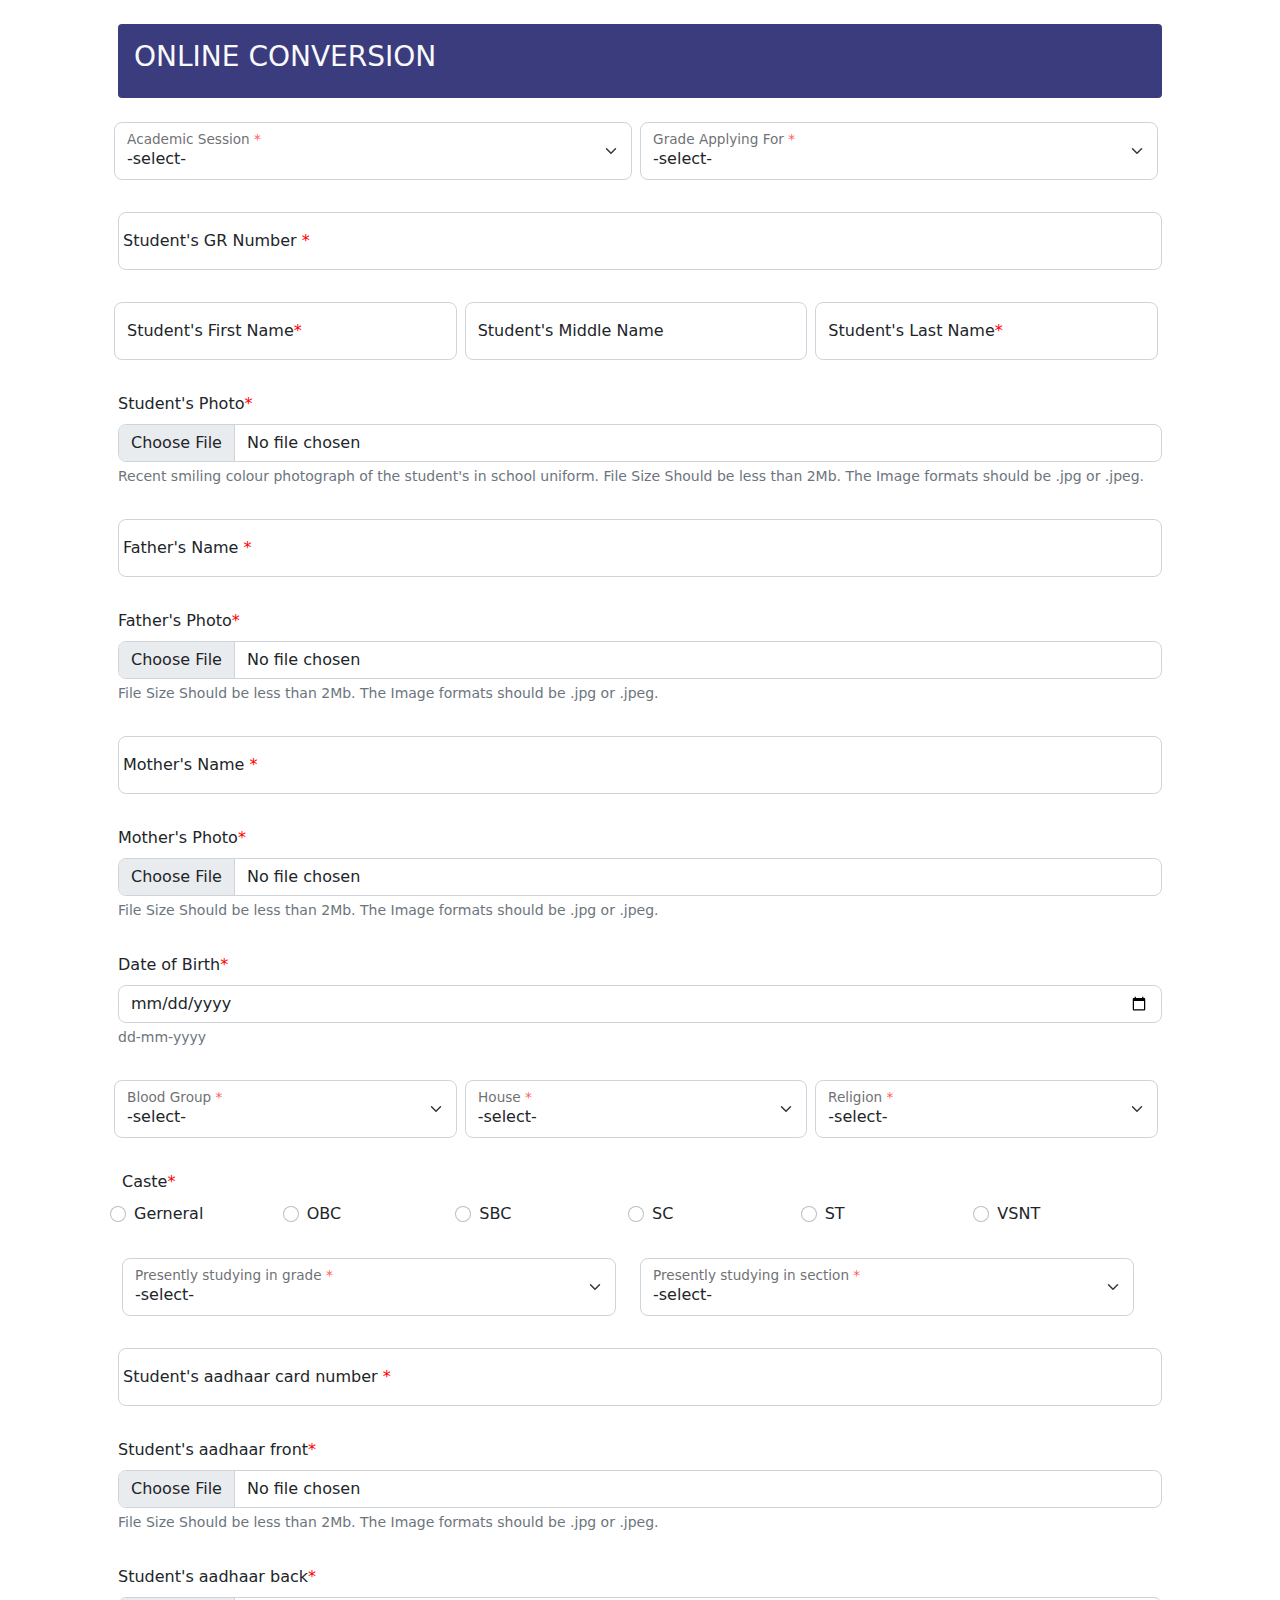
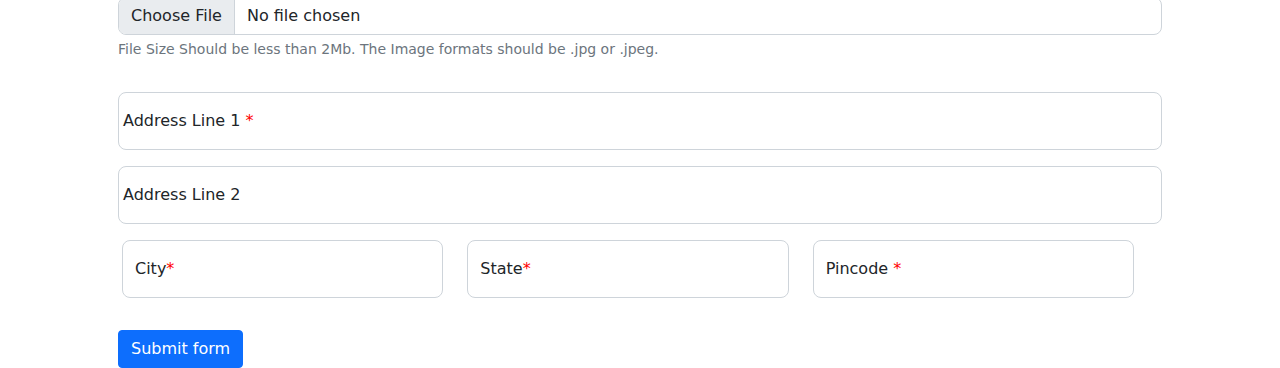
==== commit f517d5e6: "Update index.html" ====
--- a/index.html
+++ b/index.html
@@ -13,7 +13,7 @@
 </head>
 
 <body>
-  <div style="width: 800px; margin: 0 auto;">
+  <div>
     <div class="container px-5">
 
       <div class="p-3 my-4 rounded text-light" style="background-color: var(--bs-primary)">
--- a/css/conversion.css
+++ b/css/conversion.css
@@ -5,3 +5,13 @@
 .required {
   color: #ff0000;
 }
+
+.form-control {
+  border-radius: 0.5rem;
+}
+
+.form-select {
+  border-radius: 0.5rem;
+}
+
+/*Step Form*/
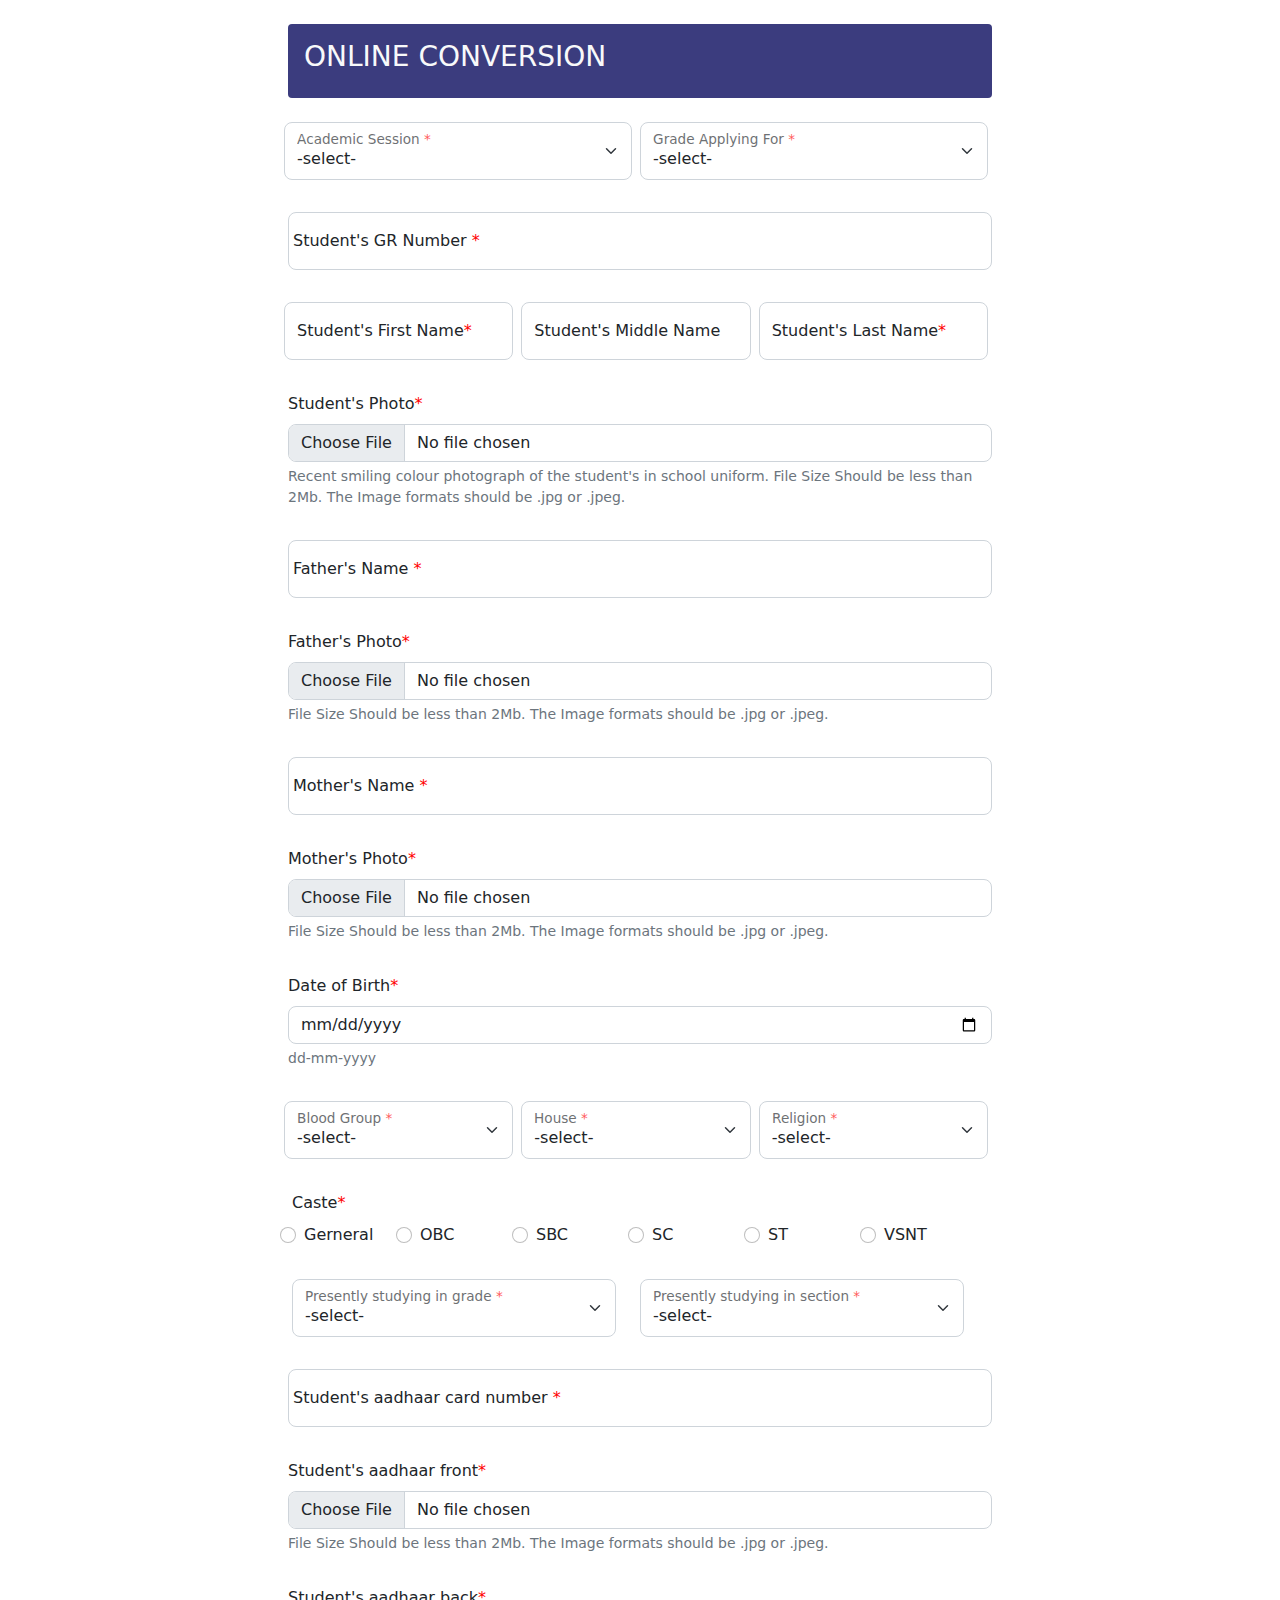
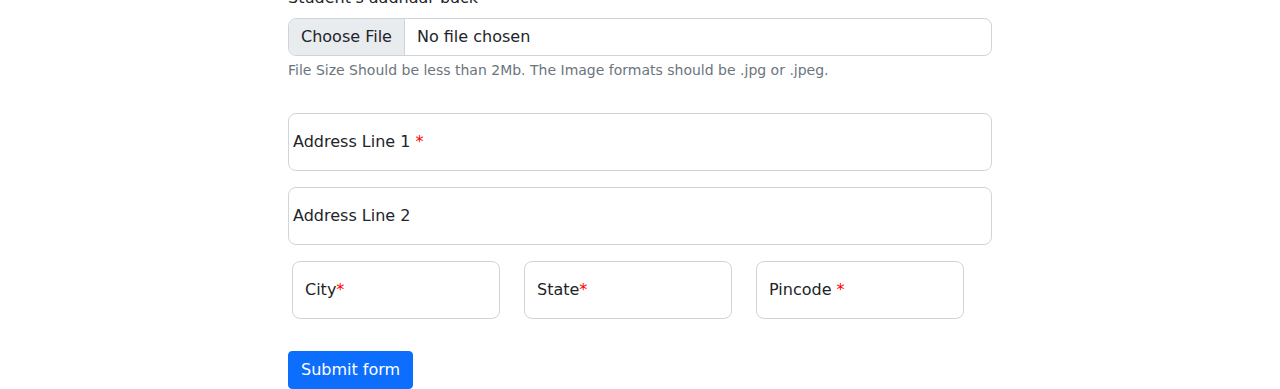
==== commit caba9474: "Update" ====
--- a/index.html
+++ b/index.html
@@ -13,7 +13,7 @@
 </head>
 
 <body>
-  <div>
+  <div style="width: 800px; margin: 0 auto;">
     <div class="container px-5">
 
       <div class="p-3 my-4 rounded text-light" style="background-color: var(--bs-primary)">
--- a/css/root.css
+++ b/css/root.css
@@ -1,6 +1,6 @@
 :root {
   --bs-primary: #3b3c7e;
-  --bs-text: #3b3b3b;
+  --bs-text: #ec1010;
   --bs-secondary: #6c757d;
   --bs-success: #198754;
   --bs-info: #0dcaf0;
--- a/css/conversion.css
+++ b/css/conversion.css
@@ -1,5 +1,7 @@
+@import "root.css";
+
 h1 {
-  color: var(--bs-text);
+  color: var(--bs-primary);
 }
 
 .required {
@@ -15,3 +17,89 @@
 }
 
 /*Step Form*/
+
+
+
+/* Progressbar */
+.progressbar {
+  position: relative;
+  display: flex;
+  justify-content: space-between;
+  counter-reset: step;
+  margin: 2rem 0 4rem;
+}
+
+.progressbar::before,
+.progress {
+  content: "";
+  position: absolute;
+  top: 50%;
+  transform: translateY(-50%);
+  height: 4px;
+  width: 96%;
+  background-color: #dcdcdc;
+  z-index: -1;
+}
+
+.progress {
+  background-color: var(--bs-primary);
+  width: 0%;
+  transition: 0.3s;
+}
+
+.progress-step {
+  width: 2.1875rem;
+  height: 2.1875rem;
+  background-color: #dcdcdc;
+  border-radius: 50%;
+  display: flex;
+  justify-content: center;
+  align-items: center;
+}
+
+.progress-step::before {
+  counter-increment: step;
+  content: counter(step);
+}
+
+.progress-step::after {
+  content: attr(data-title);
+  position: absolute;
+  top: calc(100% + 0.5rem);
+  font-size: 0.85rem;
+  color: #666;
+}
+
+.progress-step-active {
+  background-color: var(--bs-primary);
+  color: #f3f3f3;
+}
+
+/* Form Steps */
+.form-step {
+  display: none;
+  transform-origin: top;
+  animation: animate 0.5s;
+}
+
+.form-step-active {
+  display: block;
+}
+
+@keyframes animate {
+  from {
+    transform: scale(1, 0);
+    opacity: 0;
+  }
+  to {
+    transform: scale(1, 1);
+    opacity: 1;
+  }
+}
+
+/* Button */
+.btns-group {
+  display: grid;
+  grid-template-columns: repeat(2, 1fr);
+  gap: 1.5rem;
+}
